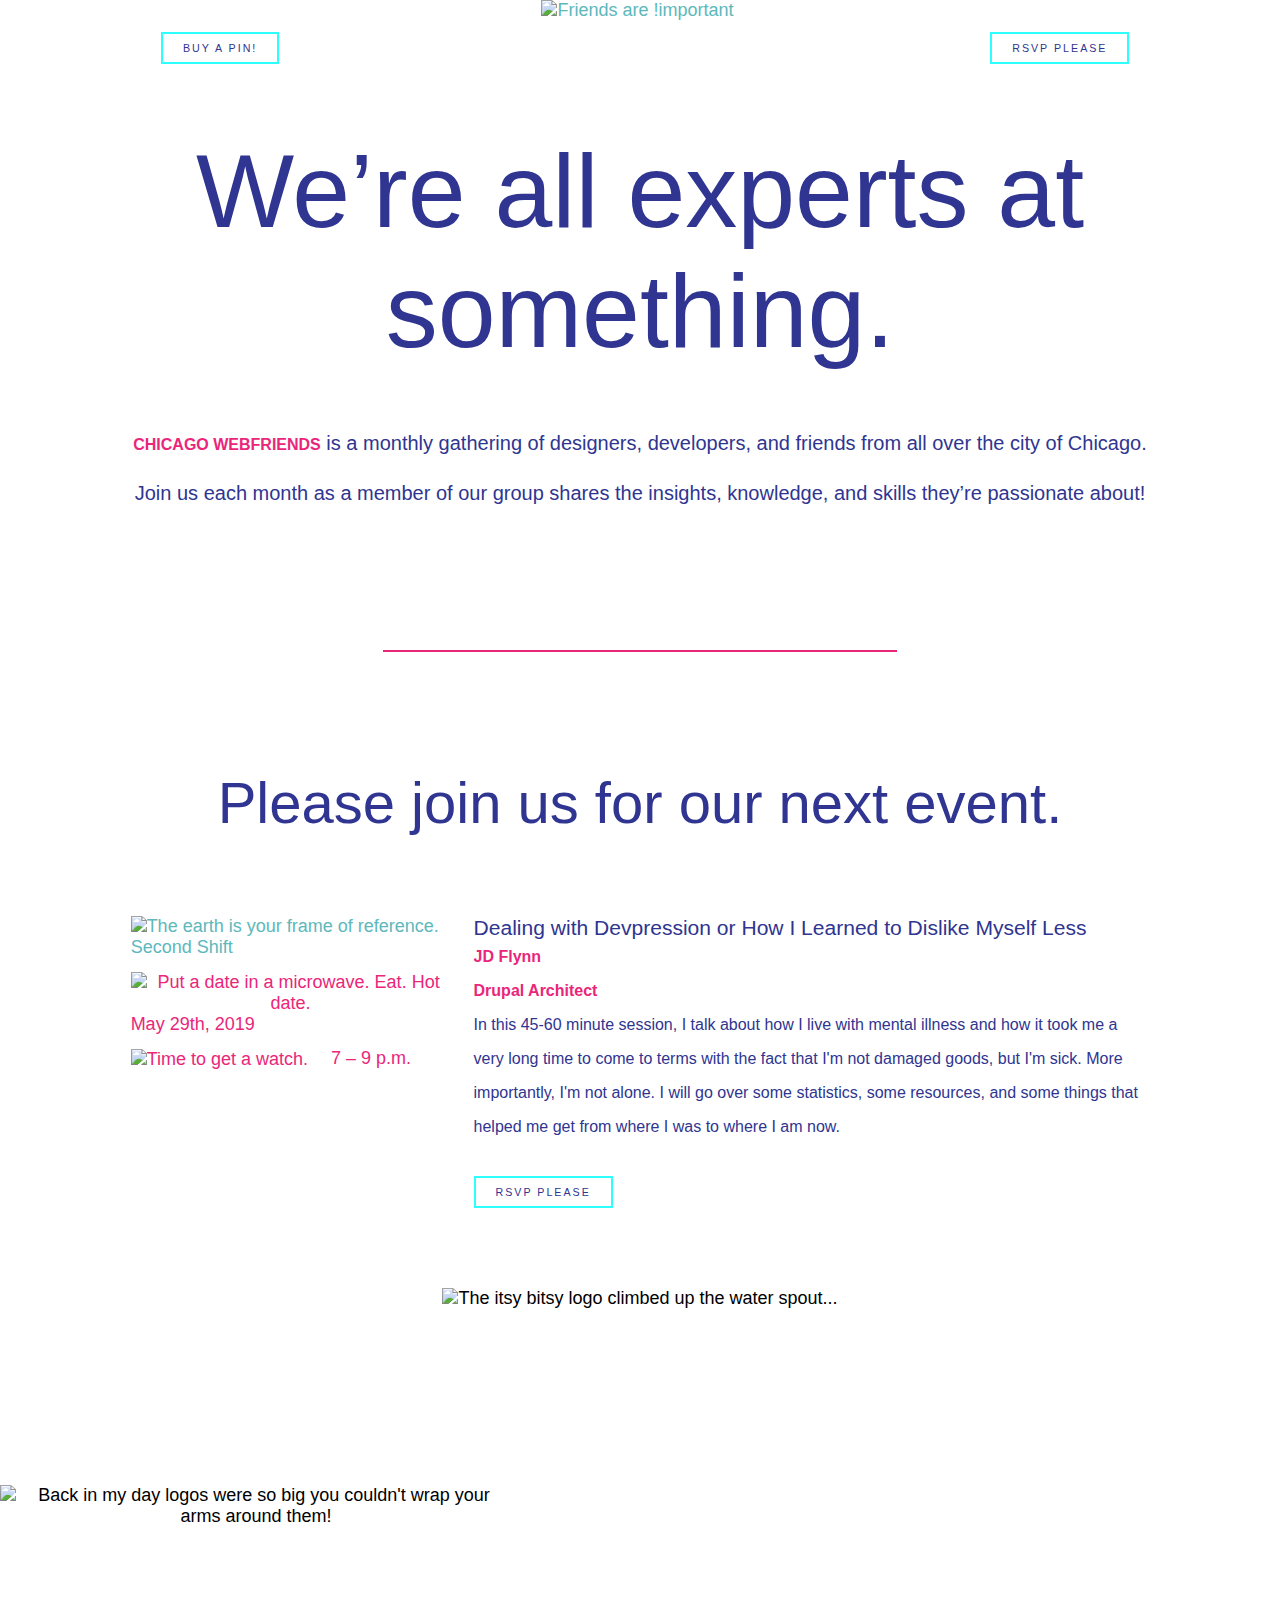
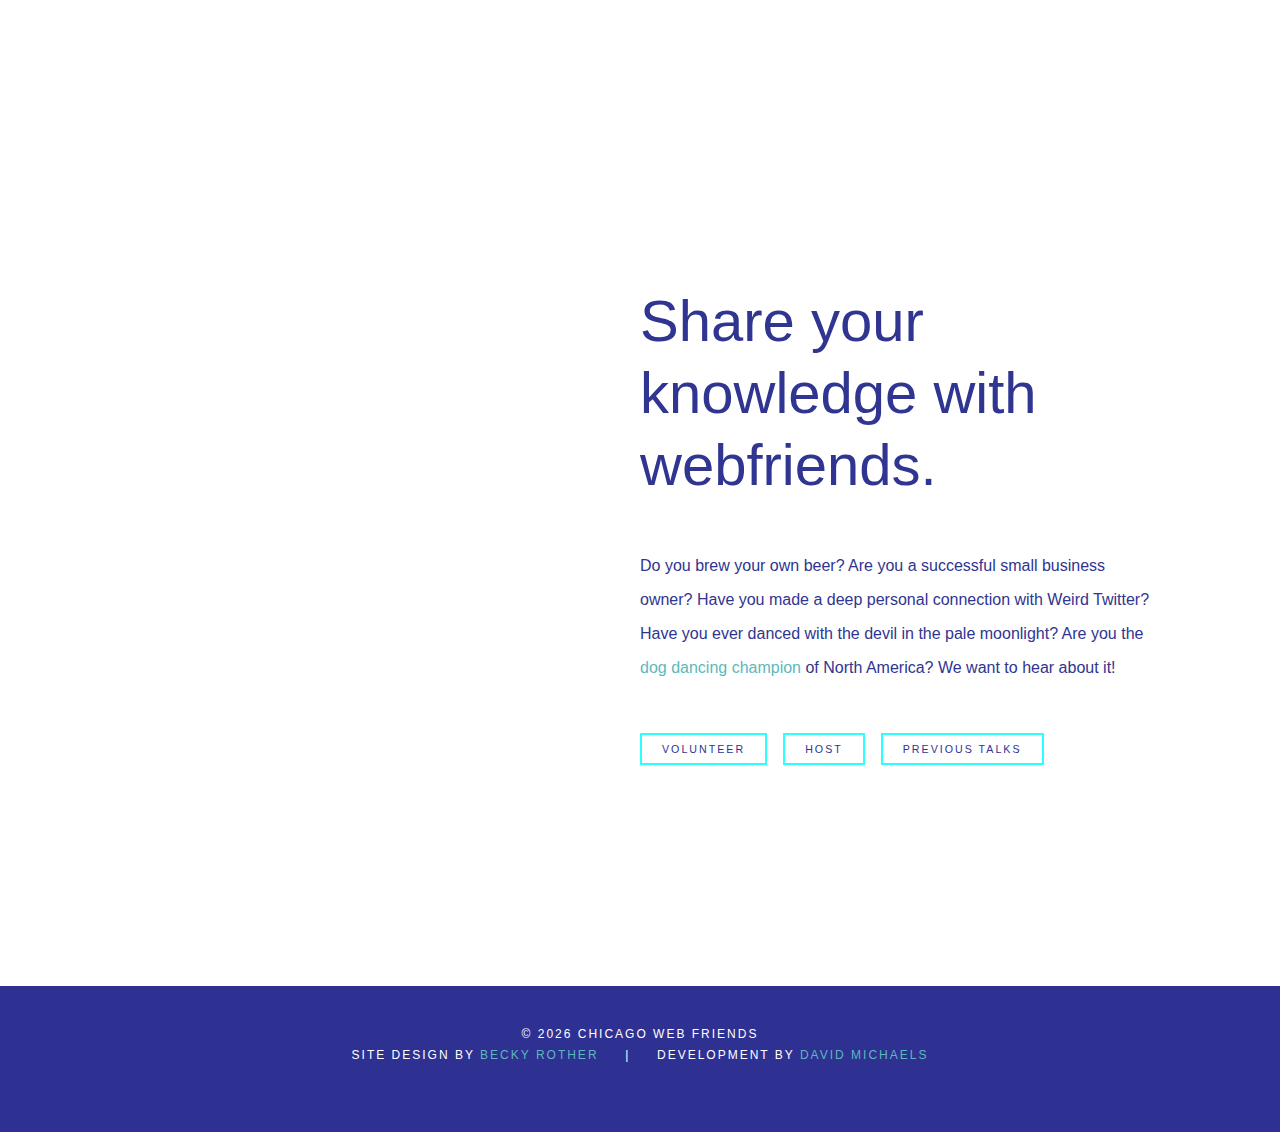
==== index.html @ c0a8abca "Add event location and event rsvp links" ====
<!DOCTYPE html>
<html lang="en">

<head>
	<!-- HTML Meta Tags -->
	<title>Friends IRL</title>
	<meta charset="utf-8">
	<meta name="viewport" content="width=device-width, initial-scale=1">
	<meta name="description" content="CHICAGO WEBFRIENDS is a monthly gathering of designers, developers, and friends from all over the city of Chicago. Join us each month as a member of our group shares the insights, knowledge, and skills they’re passionate about!">
	<!-- Google / Search Engine Tags -->
	<meta itemprop="name" content="Friends IRL">
	<meta itemprop="description" content="CHICAGO WEBFRIENDS is a monthly gathering of designers, developers, and friends from all over the city of Chicago. Join us each month as a member of our group shares the insights, knowledge, and skills they’re passionate about!">
	<meta itemprop="image" content="http://irl.chicagofriends.website/images/img-logo_xl.png">
	<!-- Facebook Meta Tags -->
	<meta property="og:url" content="http://irl.chicagofriends.website">
	<meta property="og:type" content="website">
	<meta property="og:title" content="Friends IRL">
	<meta property="og:description" content="CHICAGO WEBFRIENDS is a monthly gathering of designers, developers, and friends from all over the city of Chicago. Join us each month as a member of our group shares the insights, knowledge, and skills they’re passionate about!">
	<meta property="og:image" content="http://irl.chicagofriends.website/images/img-logo_xl.png">
	<!-- Twitter Meta Tags -->
	<meta name="twitter:card" content="summary_large_image">
	<meta name="twitter:title" content="Friends IRL">
	<meta name="twitter:description" content="CHICAGO WEBFRIENDS is a monthly gathering of designers, developers, and friends from all over the city of Chicago. Join us each month as a member of our group shares the insights, knowledge, and skills they’re passionate about!">
	<meta name="twitter:image" content="http://irl.chicagofriends.website/images/img-logo_xl.png">
	<link rel="stylesheet" type="text/css" href="./css/style.css">
	<script>
		(function(i,s,o,g,r,a,m){i['GoogleAnalyticsObject']=r;i[r]=i[r]||function(){
			(i[r].q=i[r].q||[]).push(arguments)},i[r].l=1*new Date();a=s.createElement(o),
			m=s.getElementsByTagName(o)[0];a.async=1;a.src=g;m.parentNode.insertBefore(a,m)
		})(window,document,'script','https://www.google-analytics.com/analytics.js','ga');
		ga('create', 'UA-66327403-2', 'auto');
		ga('send', 'pageview');
	</script>
</head>

<body>
	<section class="row cf">
		<div class="right">
			<a class="btn btn-1 btn-1a button_box btn-hero" href="https://bit.ly/IRL5292019" target="_blank" rel="noopener noreferrer">RSVP Please</a>
		</div>
		<div class="middle">
			<a href="index.html">
				<img src="images/img-logo_top.png" alt="Friends are !important">
			</a>
			<p></p>
		</div>
		<div class="left">
			<a class="btn btn-1 btn-1a button_box btn-hero" href="http://friendsirl.bigcartel.com/" target="_blank" rel="noopener noreferrer">Buy a Pin!</a>
		</div>
	</section>

	<section class="row -hero-content">
		<div class="headline">
			<h1 id="big_headline">We’re all experts at something.</h1>
		</div>
	</section>
	<section class="row">
		<div class="body_text">
			<p><strong>CHICAGO WEBFRIENDS</strong> is a monthly gathering of designers, developers, and friends from all over the city of Chicago. Join us each month as a member of our group shares the insights, knowledge, and skills they’re passionate about!
			</p>
		</div>
	</section>
	<section class="row">
		<div class="image_bar">
		</div>
	</section>
	<section class="row">
		<div class="red_bar">
		</div>
	</section>
	<section class="row">
		<div class="headline">
			<h2 id="invitation">Please join us for our next event.</h2>
		</div>
	</section>
	<section class="row">
		<div class="left_third">
			<div class="mini_row">
				<p>
					<span class="icon">
						<a href="https://goo.gl/maps/nj18ywyALj9UC8MX8" target="_blank" rel="noopener noreferrer"><img src="images/ic-place.png" alt="The earth is your frame of reference."></a>
					</span>
					<span class="text">
						<a href="https://goo.gl/maps/nj18ywyALj9UC8MX8" target="_blank" rel="noopener noreferrer">Second Shift</a>
					</span>
				</p>
			</div>
			<div class="mini_row">
				<p>
					<span class="icon">
						<img src="images/ic-date.png" alt="Put a date in a microwave. Eat. Hot date.">
					</span>
					<span class="text">
						May 29th, 2019
					</span>
				</p>
			</div>
			<div class="mini_row">
				<p>
					<span class="icon">
						<img src="images/ic-time.png" alt="Time to get a watch.">
					</span>
					<span class="text">
						7 &ndash; 9 p.m.
					</span>
				</p>
			</div>
		</div>
		<div class="right_two_thirds">
			<div class="talk_title">
				<h3>Dealing with Devpression or How I Learned to Dislike Myself Less</h3>
			</div>
			<div class="talk_description">
				<p class="description"><strong>JD Flynn<br>
					Drupal Architect</strong><br>
					In this 45-60 minute session, I talk about how I live with mental illness and how it took me a very long time to come to terms with the fact that I'm not damaged goods, but I'm sick.  More importantly, I'm not alone.  I will go over some statistics, some resources, and some things that helped me get from where I was to where I am now.
				</p>
				<div class="button-paragraph">
					<a href="https://bit.ly/IRL5292019" class="button_box btn btn-1 btn-1a" target="_blank" rel="noopener noreferrer">
						RSVP Please
					</a>
				</div>
			</div>
		</div>
	</section>

	<section class="row">
		<div class="middle" id="small_logo">
			<img src="images/img-logo_sm.png" alt="The itsy bitsy logo climbed up the water spout...">
		</div>
	</section>
	<section class="padding"></section>
	<section class="row">
		<div class="left_half">
			<img id="big_logo" src="images/img-logo_xl.png" alt="Back in my day logos were so big you couldn't wrap your arms around them!">
		</div>
		<div class="right_half">

			<div class="talk_title">
				<h2>Share your knowledge with webfriends.</h2>
			</div>
			<p class="description">Do you brew your own beer? Are you a successful small business owner? Have you made a deep personal connection with Weird Twitter? Have you ever danced with the devil in the pale moonlight? Are you the <a href="https://www.youtube.com/watch?v=n936e073z58" target="_blank">dog dancing champion</a> of North America? We want to hear about it!</p>
			<div class="flex-button-group">
				<a href="https://goo.gl/forms/khjhtcWuW3Qqo5Gr1" id="volunteer" class="button_box btn btn-1 btn-1a btn--space-right">
					<p>volunteer</p>
				</a>
				<a href="https://goo.gl/forms/HQMKpgB4wK4ISw4v2" id="host" class="button_box btn btn-1 btn-1a btn--space-right">
					<p>host</p>
				</a>
				<a href="archive.html" id="archive" class="button_box btn btn-1 btn-1a">
					<p>Previous Talks</p>
				</a>
			</div>
		</div>
	</section>
	<section class="row">
		<div class="footer">
		</div>
	</section>
	<footer>
		<p>© <span class="year">2017</span> CHICAGO WEB FRIENDS</p><br>
		<p>Site design by <a href="http://beckyrother.com" target="_blank">Becky Rother</a> &nbsp; &nbsp; &#124; &nbsp; &nbsp; Development
			by <a href="http://vwampage.com/" target="_blank" rel="noopener noreferrer">David Michaels</a></p>
	</footer>
	<script>
			(function() {
				const yearEl = document.querySelector('.year');
				yearEl.innerHTML =  (new Date()).getFullYear();
			})()
		</script>
</body>

</html>
---- css/style.css ----
/* type */

@font-face {
	font-family: 'moristonpersonal';
	src: url('../fonts/moristonpersonal-light-webfont.eot');
	src: url('../fonts/moristonpersonal-light-webfont.eot?#iefix') format('embedded-opentype'),
	url('../fonts/moristonpersonal-light-webfont.woff2') format('woff2'),
	url('../fonts/moristonpersonal-light-webfont.woff') format('woff'),
	url('../fonts/moristonpersonal-light-webfont.ttf') format('truetype'),
	url('../fonts/moristonpersonal-light-webfont.svg#moriston_personallight') format('svg');
	font-weight: 300;
	font-style: normal;
}

@font-face {
	font-family: 'moristonpersonal';
	src: url('../fonts/moristonpersonal-regular-webfont.eot');
	src: url('../fonts/moristonpersonal-regular-webfont.eot?#iefix') format('embedded-opentype'),
	url('../fonts/moristonpersonal-regular-webfont.woff2') format('woff2'),
	url('../fonts/moristonpersonal-regular-webfont.woff') format('woff'),
	url('../fonts/moristonpersonal-regular-webfont.ttf') format('truetype'),
	url('../fonts/moristonpersonal-regular-webfont.svg#moriston_personal_regularRg') format('svg');
	font-weight: 400;
	font-style: normal;
}

@font-face {
	font-family: 'moristonpersonal';
	src: url('../fonts/moristonpersonal-semibold-webfont.eot');
	src: url('../fonts/moristonpersonal-semibold-webfont.eot?#iefix') format('embedded-opentype'),
	url('../fonts/moristonpersonal-semibold-webfont.woff2') format('woff2'),
	url('../fonts/moristonpersonal-semibold-webfont.woff') format('woff'),
	url('../fonts/moristonpersonal-semibold-webfont.ttf') format('truetype'),
	url('../fonts/moristonpersonal-semibold-webfont.svg#moriston_personalsemibold') format('svg');
	font-weight: 600;
	font-style: normal;
}

@font-face {
	font-family: 'moristonpersonal';
	src: url('../fonts/moristonpersonal-medium-webfont.eot');
	src: url('../fonts/moristonpersonal-medium-webfont.eot?#iefix') format('embedded-opentype'),
	url('../fonts/moristonpersonal-medium-webfont.woff2') format('woff2'),
	url('../fonts/moristonpersonal-medium-webfont.woff') format('woff'),
	url('../fonts/moristonpersonal-medium-webfont.ttf') format('truetype'),
	url('../fonts/moristonpersonal-medium-webfont.svg#moriston_personalmedium') format('svg');
	font-weight: 500;
	font-style: normal;
}

@font-face {
	font-family: 'moristonpersonal';
	src: url('../fonts/moristonpersonal-bold-webfont.eot');
	src: url('../fonts/moristonpersonal-bold-webfont.eot?#iefix') format('embedded-opentype'),
	url('../fonts/moristonpersonal-bold-webfont.woff2') format('woff2'),
	url('../fonts/moristonpersonal-bold-webfont.woff') format('woff'),
	url('../fonts/moristonpersonal-bold-webfont.ttf') format('truetype'),
	url('../fonts/moristonpersonal-bold-webfont.svg#moriston_personalbold') format('svg');
	font-weight: 700;
	font-style: normal;
}

@font-face {
	font-family: 'moristonpersonal';
	src: url('../fonts/moristonpersonal-black-webfont.eot');
	src: url('../fonts/moristonpersonal-black-webfont.eot?#iefix') format('embedded-opentype'),
	url('../fonts/moristonpersonal-black-webfont.woff2') format('woff2'),
	url('../fonts/moristonpersonal-black-webfont.woff') format('woff'),
	url('../fonts/moristonpersonal-black-webfont.ttf') format('truetype'),
	url('../fonts/moristonpersonal-black-webfont.svg#moriston_personalblack') format('svg');
	font-weight: 900;
	font-style: normal;
}

.cf:before,
.cf:after {
	content: " ";
	display: table;
}

.cf:after {
	clear: both;
}

/* buttons tho */

.btn {
	border: none;
	color: inherit;
	background: none;
	cursor: pointer;
	display: inline-block;
	font-weight: 500;
	position: relative;
	-webkit-transition: all 0.3s;
	-moz-transition: all 0.3s;
	transition: all 0.3s;
}

/* Button 1 */
.btn-1 {
	text-decoration: none;
	color: #2f3590;
}

/* Button 1a */
.btn-1a:hover,
.btn-1a:active {
	color: #2f3590;
	background: #2dffff;
	text-decoration: none;
}

.btn--space-right {
	margin-right: 1rem;
}

.btn-hero {
	display: inline-block;
	margin-top: 2rem;
}

.left .btn-hero {
	visibility: visible;
}

.button-paragraph {
	display: block;
	text-align: left;
	margin-top: 2rem;
}

body {
	font-size: 18px;
	font-family: 'moristonpersonal', Helvetica, sans-serif;
	font-weight: 300;
	margin: 0 auto;
}

h1, h2, h3, h4, h5, p {
	color: #2f3590;
	max-width: 50rem;
}

.button_box {
	text-decoration: none;
	padding-left: 1.25rem;
	padding-right: 1.25rem;
	padding-top: 0.5rem;
	padding-bottom: 0.5rem;
	border: 2px solid #2dffff;
	font-weight: 400;
	font-size: 8pt;
	letter-spacing: 2px;
	text-transform: uppercase;
}

.row .right_button {
	margin-top: 3rem;
}

.flex-button-group {
	display: flex;
	justify-content: flex-start;
	align-items: center;
	margin-top: 3rem;
	margin-bottom: 12.5rem;
}

#invitation {
	font-size: 58px;
}

div {
	display: inline-block;
}

a {
	text-decoration: none;
	color: #5DB8BC;
}

a:hover {
	color: #C51663;
	text-decoration: underline;
}

img, p, h1, h2, h3, h4, h5 {
	text-align: center;
	display: inline-block;
	max-width: 100%;
	padding: 0;
	margin: 0;
}

section {
	width: 100%;
	text-align: center;
}

.left, .middle, .right {
	width: 18%;
}

.left {
	float: left;
}

.middle {
	width: 64%;
	max-width: 64%;
	float: right;
	margin: auto;
}

.right {
	float: right;
}

.row.-hero-content {
	padding-top: 1em;
	font-size: 50pt;
	font-weight: 300;
	margin-bottom: 3rem;
}

.headline {
	width: 100%;
	max-width: 100%;
}

.headline h2 {
	margin-top: 2rem;
	margin-bottom: 5rem;
	font-weight: 300;
	font-size: 58px;
}

#small_logo {
	width: 100%;
	max-width: 100%;
	margin-top: 5rem;
	margin-bottom: 5rem;
}

.red_bar {
	display: inline-block;
	border: 1px solid #ea267a;
	width: 50%;
	margin-top: 7rem;
	margin-bottom: 5rem;
}

.body_text {
	width: 100%;
	max-width: 100%;
	font-size: 20px;
	line-height: 48px;
}

.mini_row {
	width: 100%;
	text-align: left;
}

.mini_row .text,
.mini_row .icon {
	display: inline-block;
}

.mini_row .text {
	vertical-align: top;
	text-align: left;
}

.mini_row .icon img {
	vertical-align: middle;
	margin-right: 1em;
}

.mini_row p {
	text-align: left;
	color: #ea267a;
	margin-bottom: .75em;
}

.left_third {
	width: 33%;
	max-width: 33%;
	margin: auto;
	margin-bottom: 2rem;
	height: inherit;
	vertical-align: top !important;
}

.right_two_thirds {
	width: 66%;
	max-width: 66%;
	margin: auto;
	text-align: left;
}

.talk_title h3 {
	text-align: left;
	font-family: 'moristonpersonal', Helvetica, sans-serif;
	font-weight: 500;
}

.right_two_thirds p {
	text-align: left;
}

.talk_title h2 {
	margin-bottom: 1rem;
	font-size: 27px;
	font-weight: 300;
	margin-top: 6rem;
	line-height: 72px;
}

.left_half {
	width: 50%;
	max-width: 50%;
	float: left;
	margin-top: 6rem;
}

.right_button {
	width: 66%;
	float: right;
}

.left_third #pin_photo {
	margin-top: -1.5em;
}

#pin_photo img {
	max-width: 310px;
}

.blackbox-widget {
	padding-top: 3rem;
}

#big_logo {
	margin-left: -50%;
}

.right_half {
	width: 50%;
	max-width: 50%;
	margin-top: 25rem;
}

.right_half h2 {
	margin-bottom: 3rem;
	text-align: left;
	font-size: 58px;
	line-height: 72px;
}

.right_half p {
	text-align: left;
}

.row {
	margin: 0 auto;
	width: 95%;
	max-width: 1024px;
}

#big_headline {
	font-weight: 300;
	font-size: 104px;
	line-height: 120px;
}

strong {
	font-size: 16px;
	font-weight: 700;
	color: #ea267a;
}

.description {
	font-size: 16px;
	line-height: 34px;
}

.smol {
	font-size: 14px;
	line-height: 30px;
}

footer {
	width: 100%;
	text-align: center;
	background-color: #2E3192;
	height: 110px;
	padding-top: 2em;
	padding-bottom: 0;
}

footer p {
	color: #fff;
	font-size: 9pt;
	letter-spacing: 2px;
	text-transform: uppercase;
}

/* Utility classes */
.mt1 {
	margin-top: 1rem;
}

.mb3 {
	margin-bottom: 3rem;
}

.my5 {
	margin-top: 5rem;
	margin-bottom: 5rem;
}

@media only screen and (min-width: 750px) and (max-width: 900px) {
	.flex-button-group {
		display: flex;
		flex-direction: column;
		justify-content: flex-start;
		align-items: flex-start;
		margin-top: 3rem;
		margin-bottom: 12.5rem;
	}

	.flex-button-group .button_box {
		margin-bottom: 1rem;
	}
}

@media only screen and (max-width: 750px) {

	body {
		font-size: 18pt;
	}

	div {
		width: 100%;
		margin: 0;
	}

	.right_two_thirds,
	.left_third,
	.right_half,
	.left_half,
	.left, .right, .middle {
		display: block;
		width: 100%;
		max-width: 100%;
	}

	.right_half {
		margin-top: 1em;
	}

	.button_box {
		margin-top: 2rem;
	}

	#big_headline {
		font-size: 3rem;
		margin-top: 2rem;
	}

}
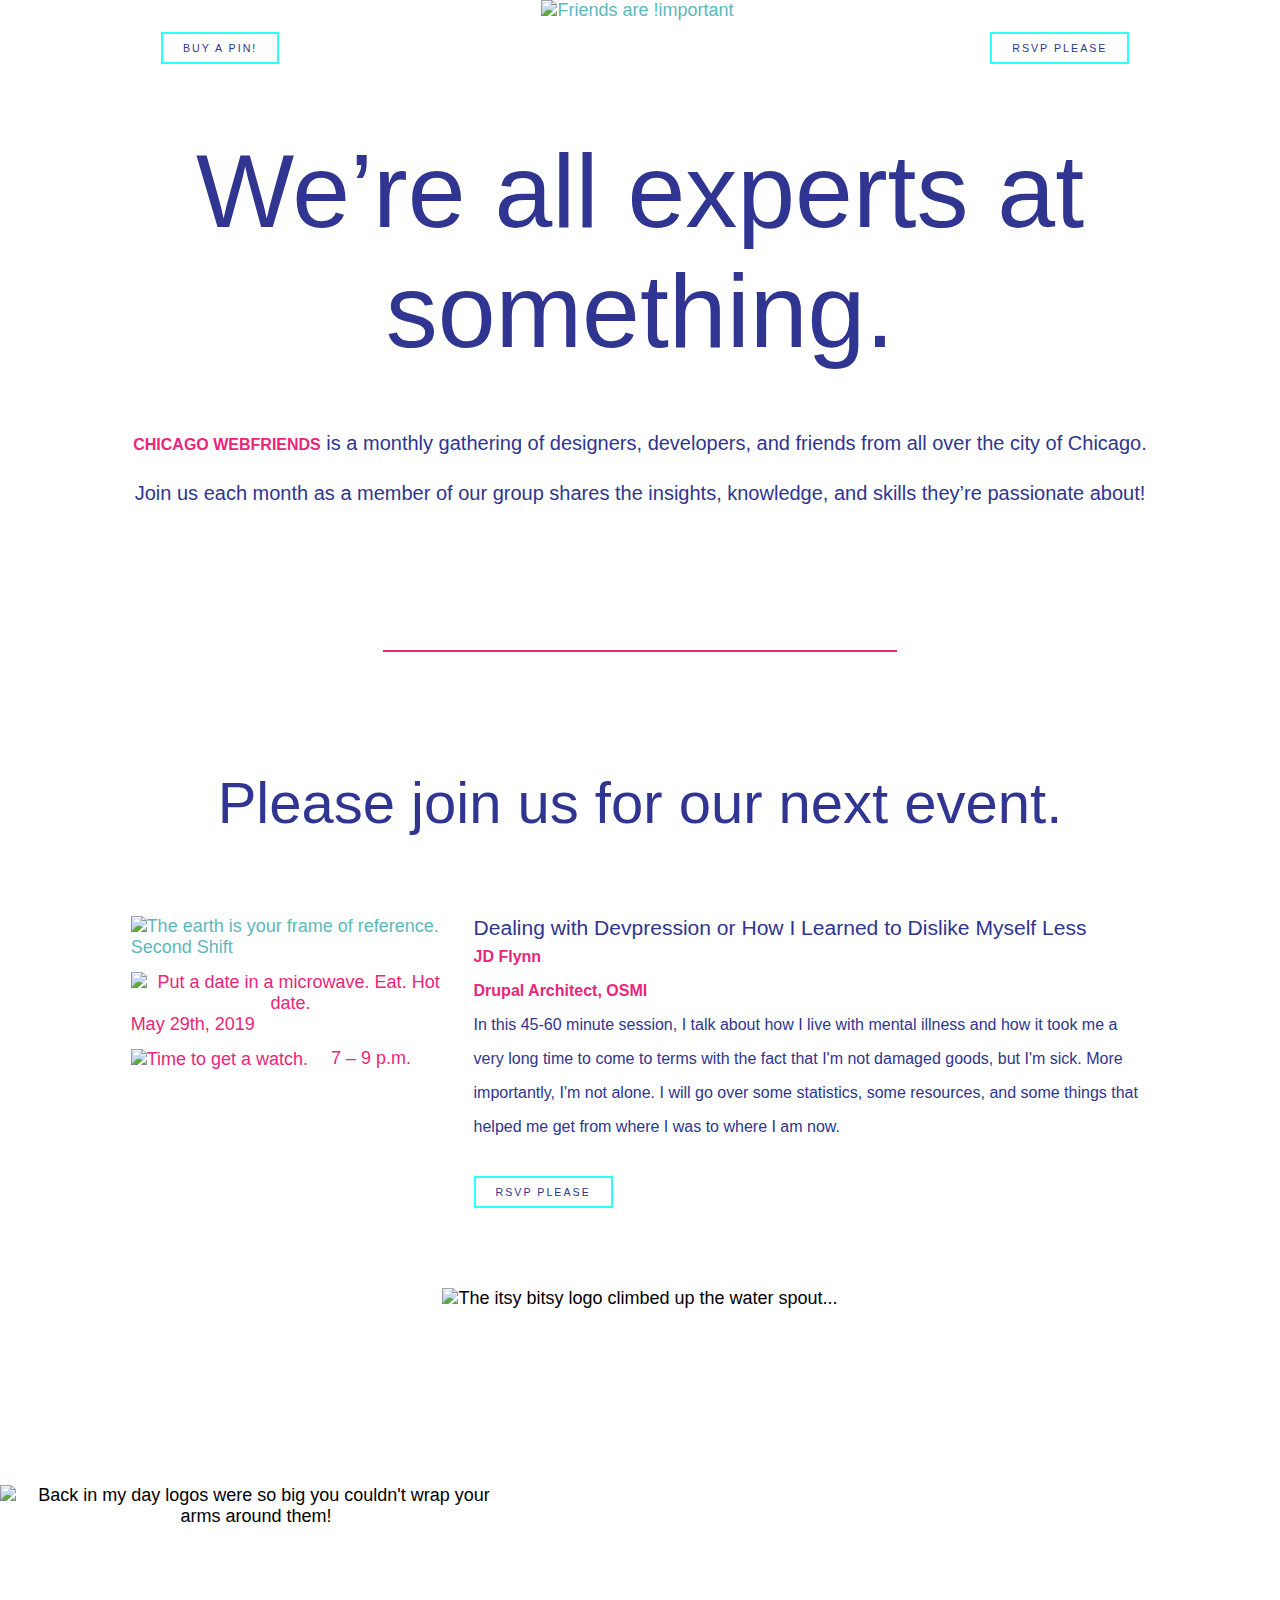
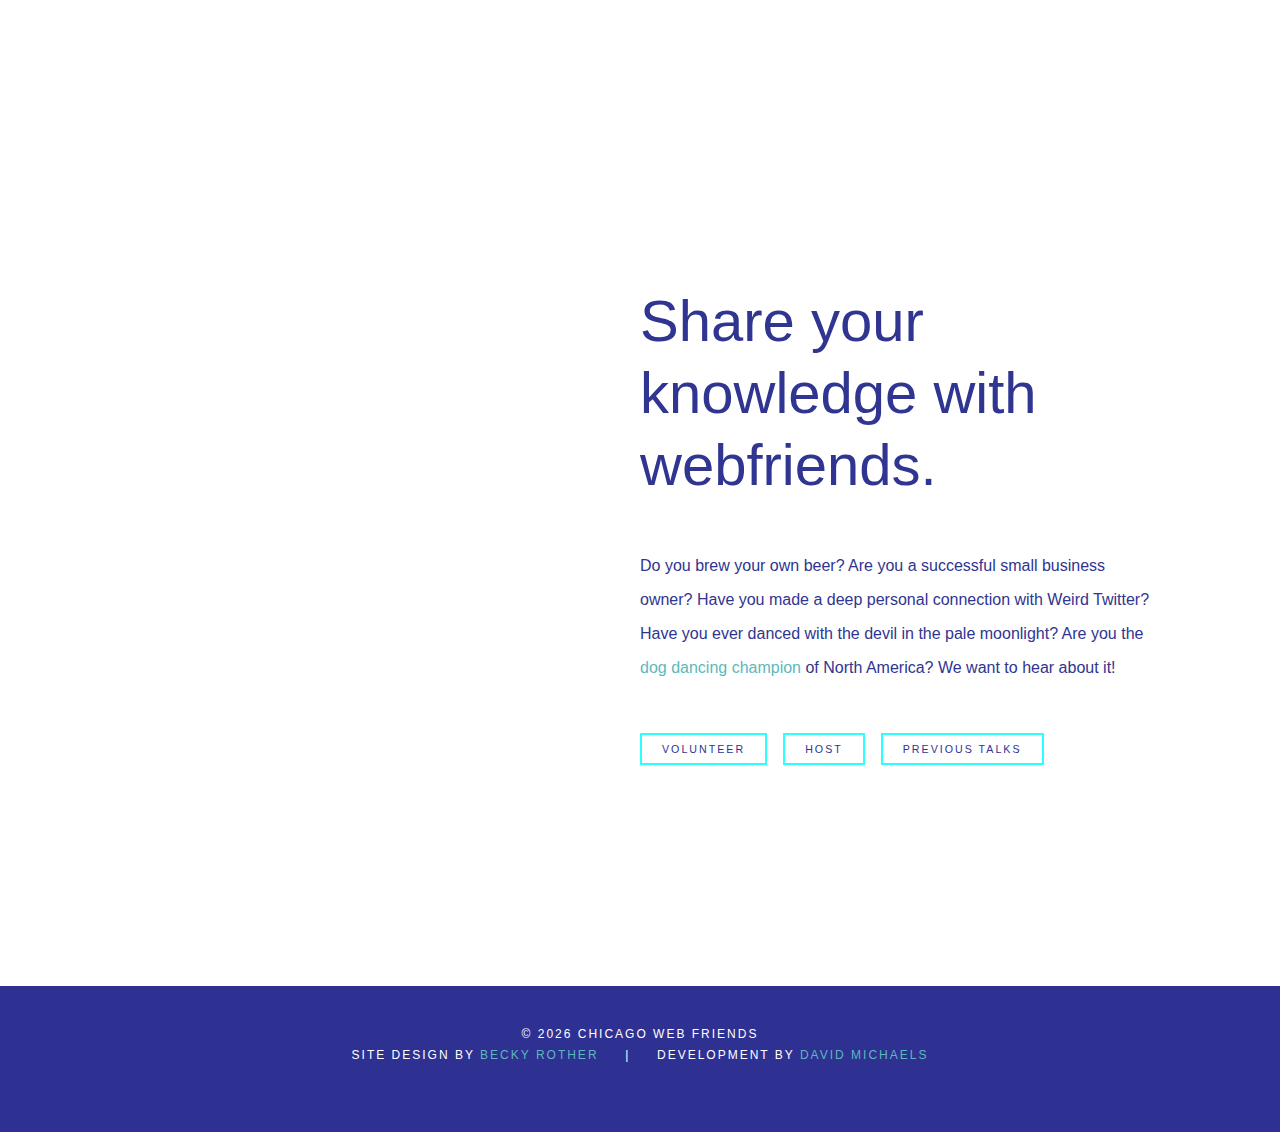
==== commit db1c4755: "adding a place of work" ====
--- a/index.html
+++ b/index.html
@@ -112,7 +112,7 @@
 			</div>
 			<div class="talk_description">
 				<p class="description"><strong>JD Flynn<br>
-					Drupal Architect</strong><br>
+					Drupal Architect, OSMI</strong><br>
 					In this 45-60 minute session, I talk about how I live with mental illness and how it took me a very long time to come to terms with the fact that I'm not damaged goods, but I'm sick.  More importantly, I'm not alone.  I will go over some statistics, some resources, and some things that helped me get from where I was to where I am now.
 				</p>
 				<div class="button-paragraph">
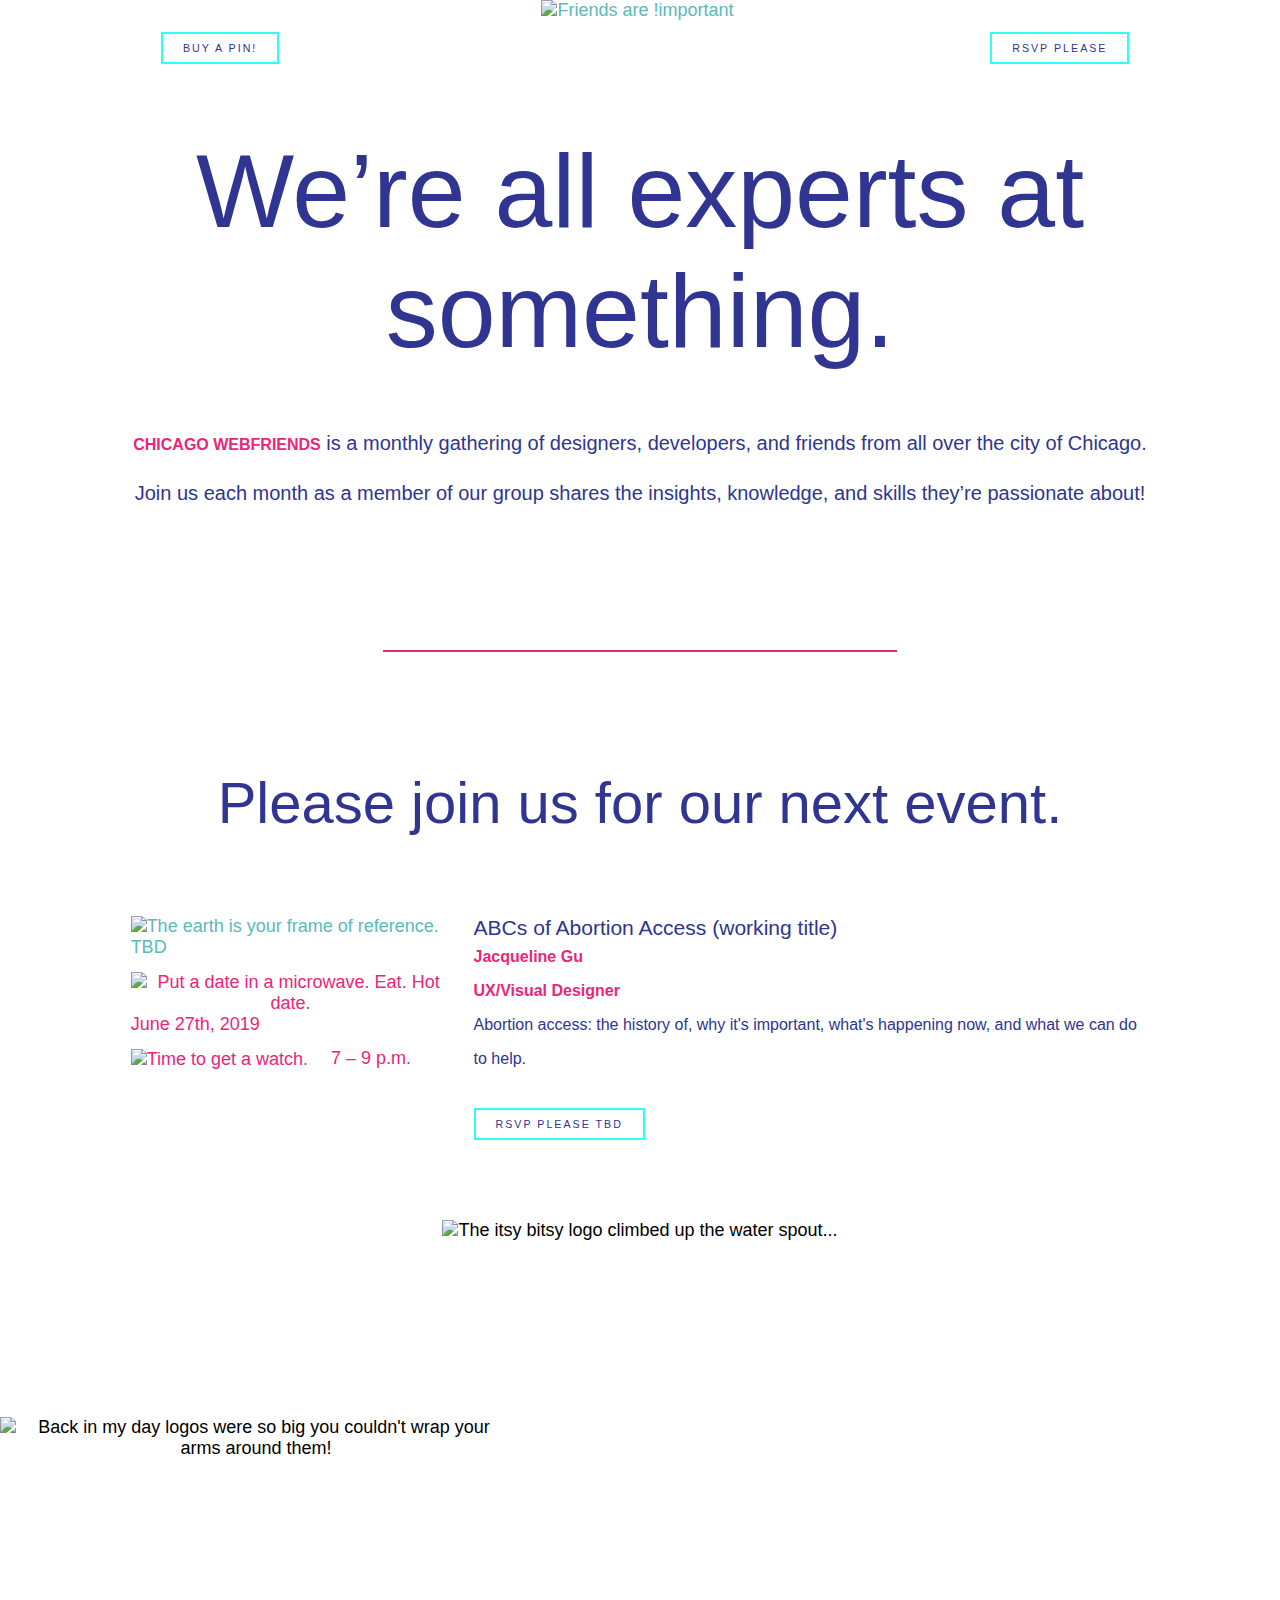
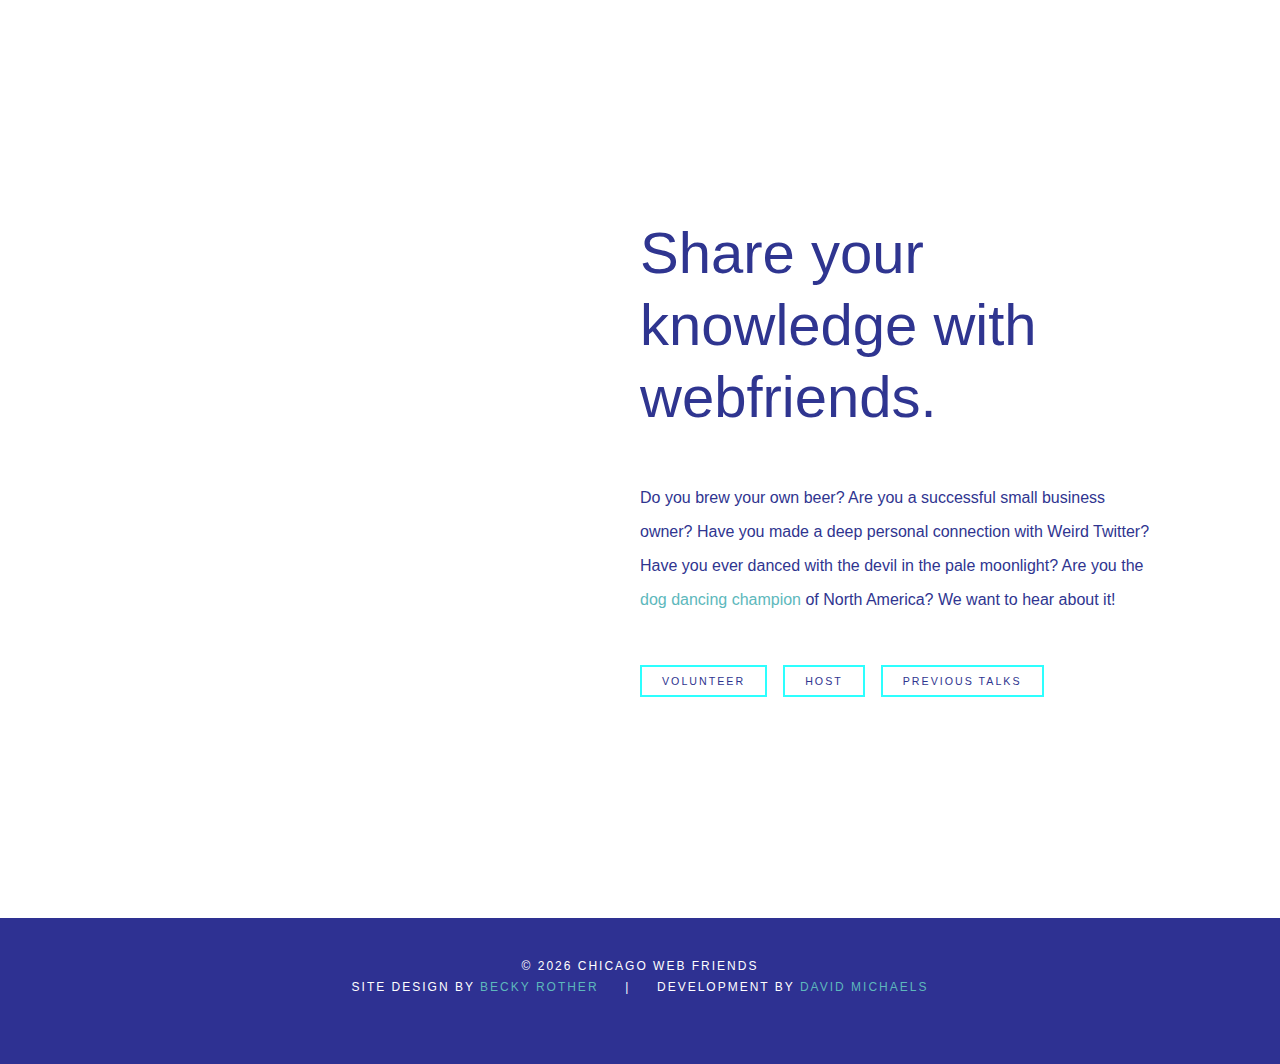
==== commit 50f252be: "WIP add details for June that we know so far" ====
--- a/index.html
+++ b/index.html
@@ -78,10 +78,10 @@
 			<div class="mini_row">
 				<p>
 					<span class="icon">
-						<a href="https://goo.gl/maps/nj18ywyALj9UC8MX8" target="_blank" rel="noopener noreferrer"><img src="images/ic-place.png" alt="The earth is your frame of reference."></a>
+						<a target="_blank" rel="noopener noreferrer"><img src="images/ic-place.png" alt="The earth is your frame of reference."></a>
 					</span>
 					<span class="text">
-						<a href="https://goo.gl/maps/nj18ywyALj9UC8MX8" target="_blank" rel="noopener noreferrer">Second Shift</a>
+						<a target="_blank" rel="noopener noreferrer">TBD</a>
 					</span>
 				</p>
 			</div>
@@ -91,7 +91,7 @@
 						<img src="images/ic-date.png" alt="Put a date in a microwave. Eat. Hot date.">
 					</span>
 					<span class="text">
-						May 29th, 2019
+						June 27th, 2019
 					</span>
 				</p>
 			</div>
@@ -108,16 +108,20 @@
 		</div>
 		<div class="right_two_thirds">
 			<div class="talk_title">
-				<h3>Dealing with Devpression or How I Learned to Dislike Myself Less</h3>
+				<h3>ABCs of Abortion Access (working title)</h3>
 			</div>
 			<div class="talk_description">
-				<p class="description"><strong>JD Flynn<br>
-					Drupal Architect, OSMI</strong><br>
-					In this 45-60 minute session, I talk about how I live with mental illness and how it took me a very long time to come to terms with the fact that I'm not damaged goods, but I'm sick.  More importantly, I'm not alone.  I will go over some statistics, some resources, and some things that helped me get from where I was to where I am now.
+				<p class="description">
+					<strong>
+						Jacqueline Gu<br>
+						UX/Visual Designer
+					</strong>
+					<br>
+					Abortion access: the history of, why it's important, what's happening now, and what we can do to help.
 				</p>
 				<div class="button-paragraph">
-					<a href="https://bit.ly/IRL5292019" class="button_box btn btn-1 btn-1a" target="_blank" rel="noopener noreferrer">
-						RSVP Please
+					<a class="button_box btn btn-1 btn-1a" target="_blank" rel="noopener noreferrer">
+						RSVP Please TBD
 					</a>
 				</div>
 			</div>
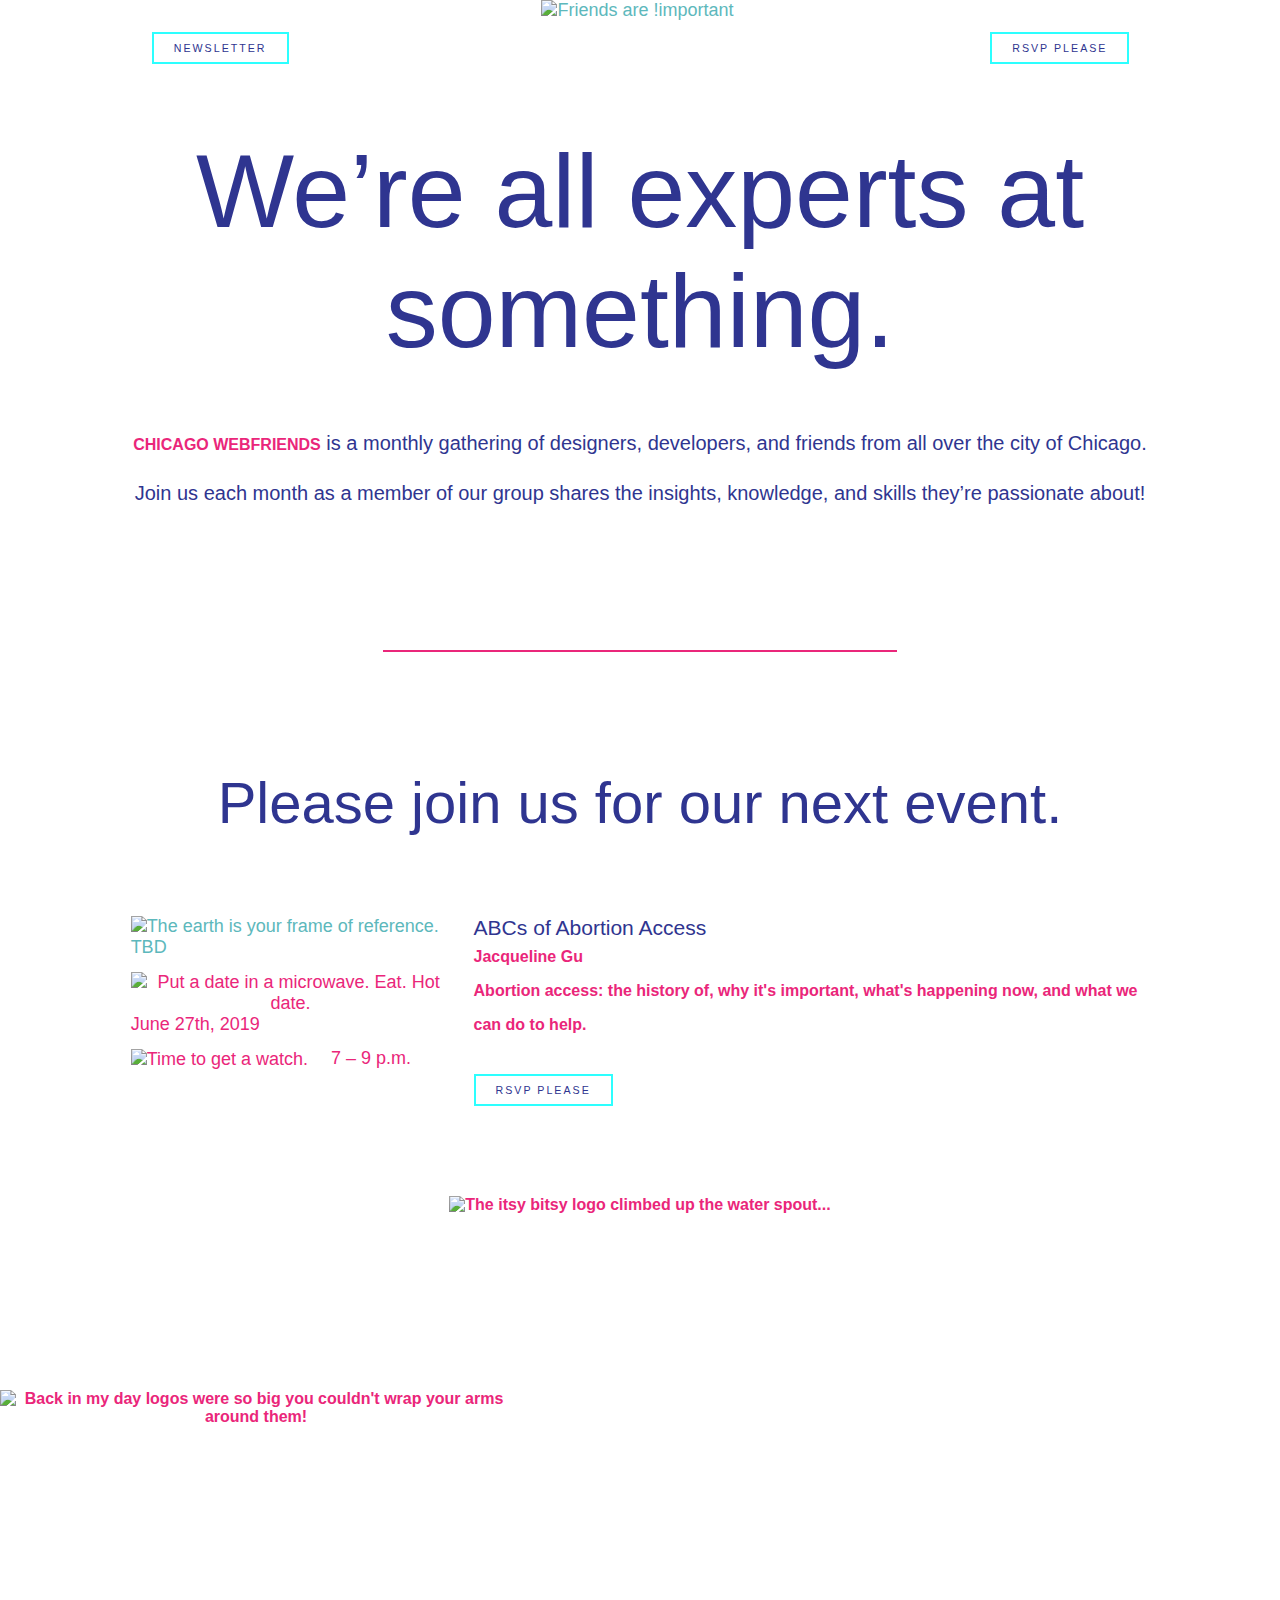
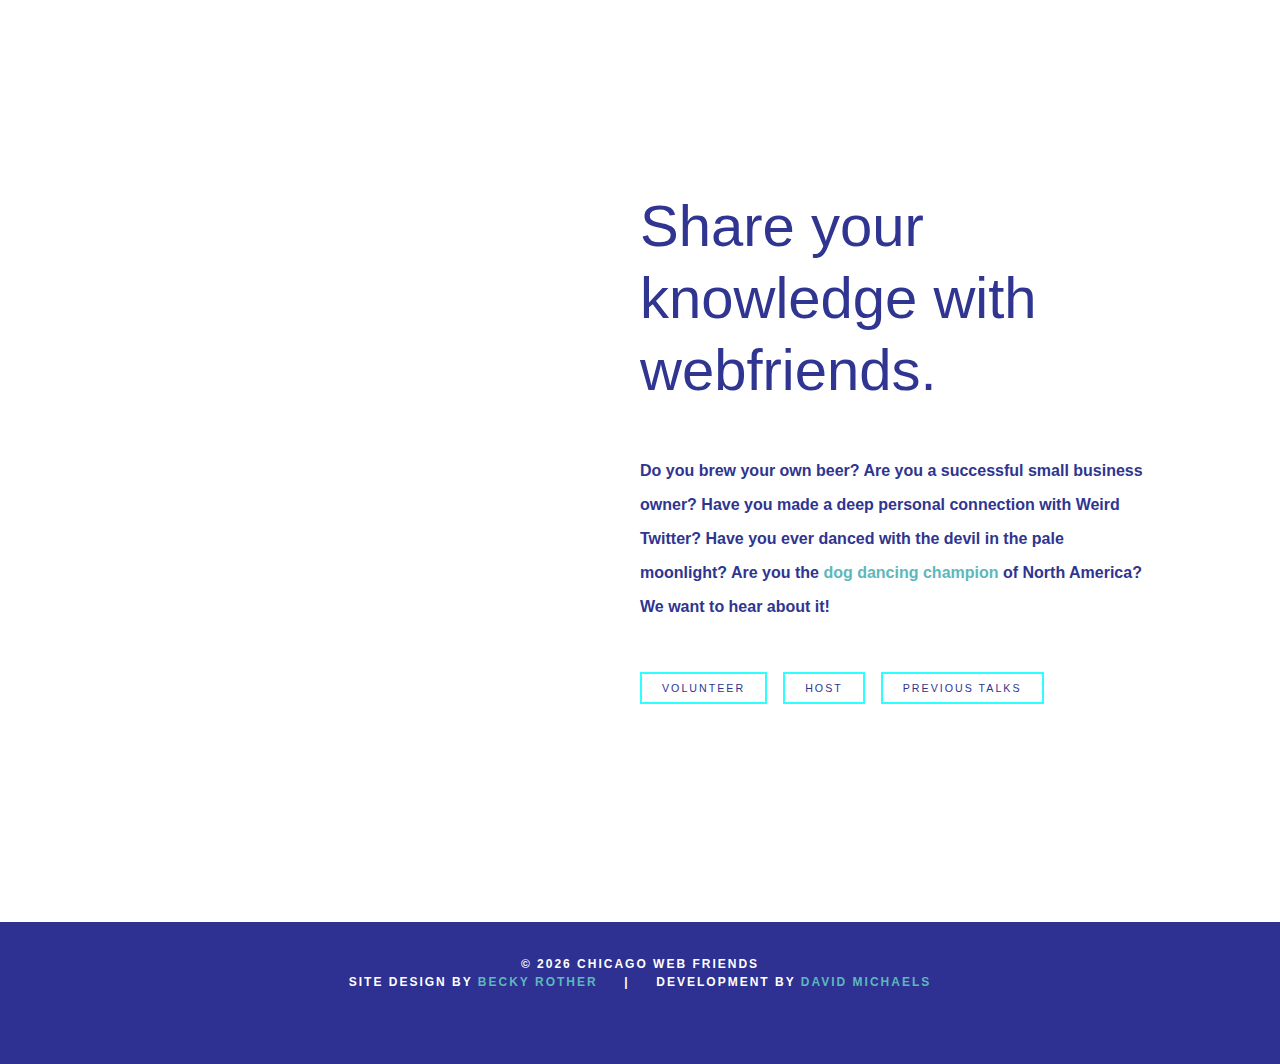
==== commit 2bbcc8d8: "June updates" ====
--- a/index.html
+++ b/index.html
@@ -36,7 +36,7 @@
 <body>
 	<section class="row cf">
 		<div class="right">
-			<a class="btn btn-1 btn-1a button_box btn-hero" href="https://bit.ly/IRL5292019" target="_blank" rel="noopener noreferrer">RSVP Please</a>
+			<a class="btn btn-1 btn-1a button_box btn-hero" href="http://bit.ly/IRL627" target="_blank" rel="noopener noreferrer">RSVP Please</a>
 		</div>
 		<div class="middle">
 			<a href="index.html">
@@ -45,7 +45,7 @@
 			<p></p>
 		</div>
 		<div class="left">
-			<a class="btn btn-1 btn-1a button_box btn-hero" href="http://friendsirl.bigcartel.com/" target="_blank" rel="noopener noreferrer">Buy a Pin!</a>
+			<a class="btn btn-1 btn-1a button_box btn-hero" href="https://tinyletter.com/friendsIRL" target="_blank" rel="noopener noreferrer">Newsletter</a>
 		</div>
 	</section>
 
@@ -78,10 +78,10 @@
 			<div class="mini_row">
 				<p>
 					<span class="icon">
-						<a target="_blank" rel="noopener noreferrer"><img src="images/ic-place.png" alt="The earth is your frame of reference."></a>
+						<a href="" target="_blank" rel="noopener noreferrer"><img src="images/ic-place.png" alt="The earth is your frame of reference."></a>
 					</span>
 					<span class="text">
-						<a target="_blank" rel="noopener noreferrer">TBD</a>
+						<a href="\" target="_blank" rel="noopener noreferrer">TBD</a>
 					</span>
 				</p>
 			</div>
@@ -108,20 +108,15 @@
 		</div>
 		<div class="right_two_thirds">
 			<div class="talk_title">
-				<h3>ABCs of Abortion Access (working title)</h3>
+				<h3>ABCs of Abortion Access</h3>
 			</div>
 			<div class="talk_description">
-				<p class="description">
-					<strong>
-						Jacqueline Gu<br>
-						UX/Visual Designer
-					</strong>
-					<br>
+				<p class="description"><strong>Jacqueline Gu<br>
 					Abortion access: the history of, why it's important, what's happening now, and what we can do to help.
 				</p>
 				<div class="button-paragraph">
-					<a class="button_box btn btn-1 btn-1a" target="_blank" rel="noopener noreferrer">
-						RSVP Please TBD
+					<a href="http://bit.ly/IRL627" class="button_box btn btn-1 btn-1a" target="_blank" rel="noopener noreferrer">
+						RSVP Please
 					</a>
 				</div>
 			</div>
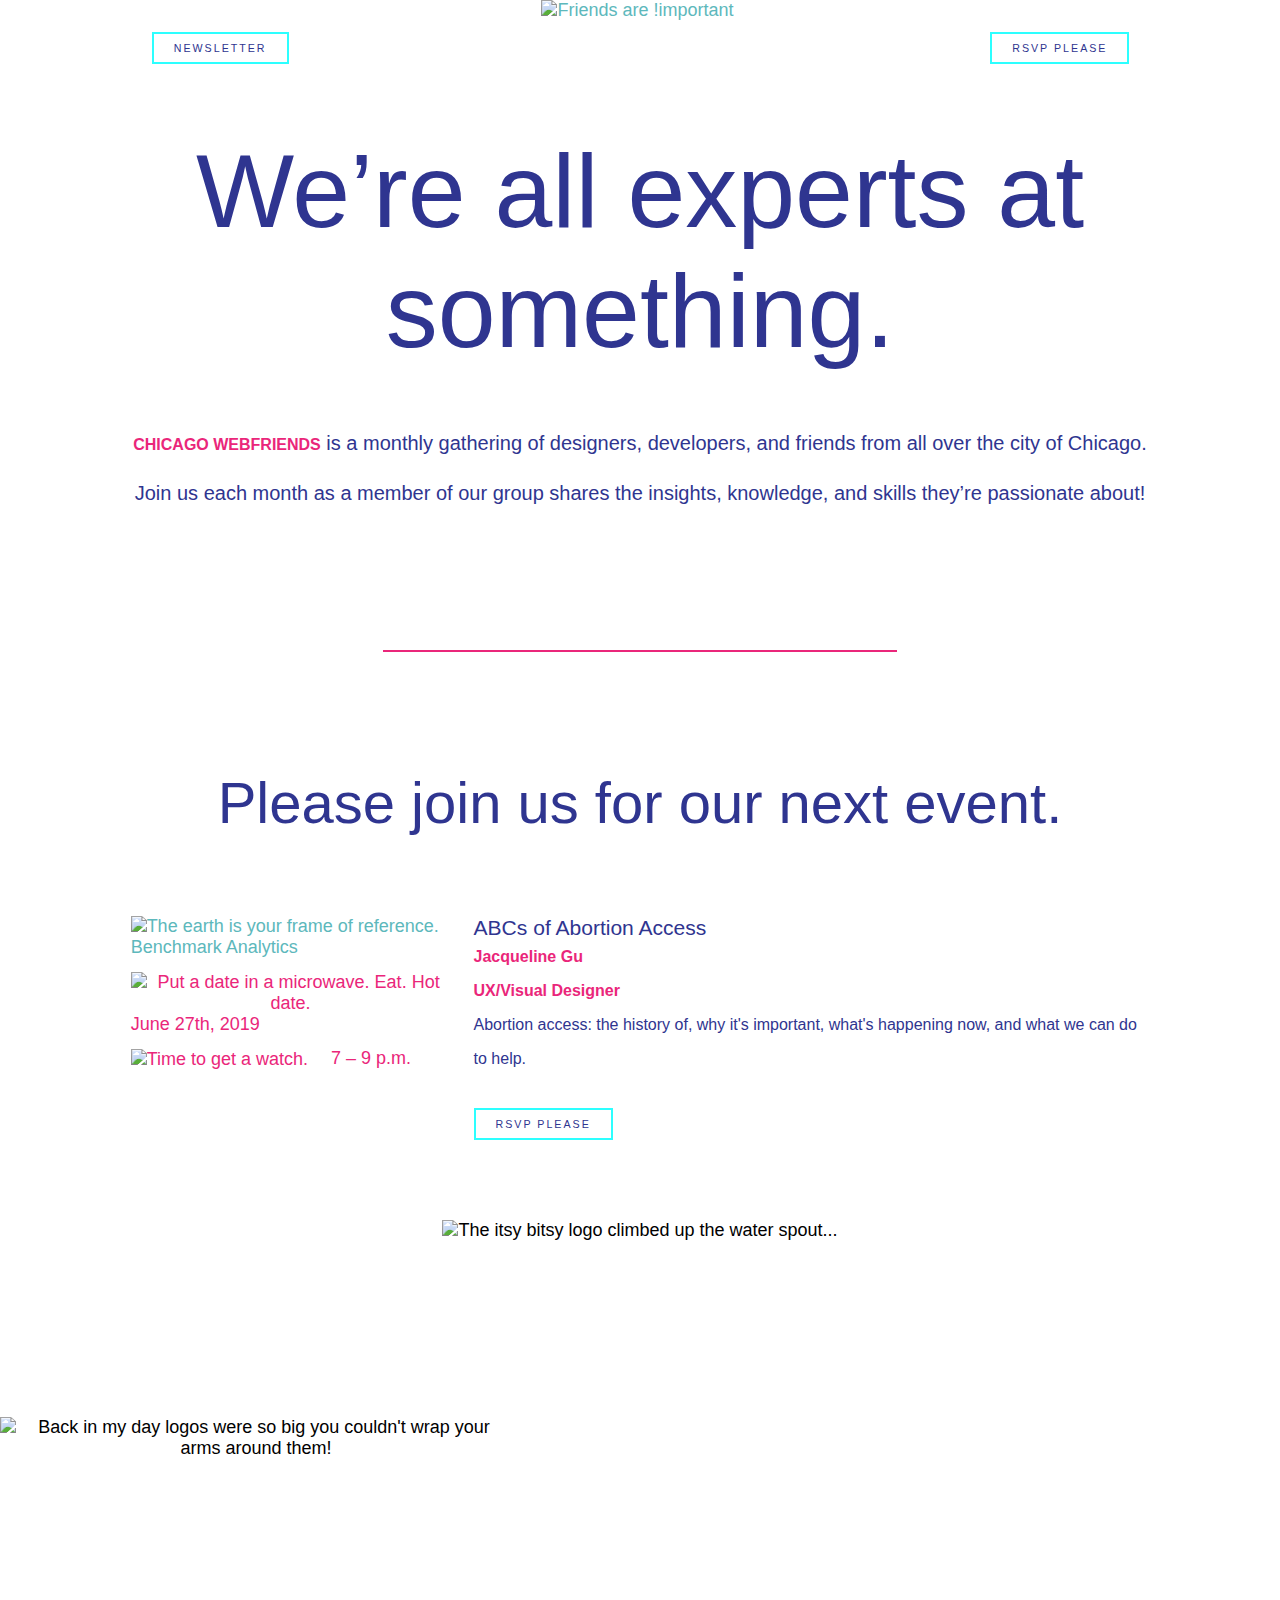
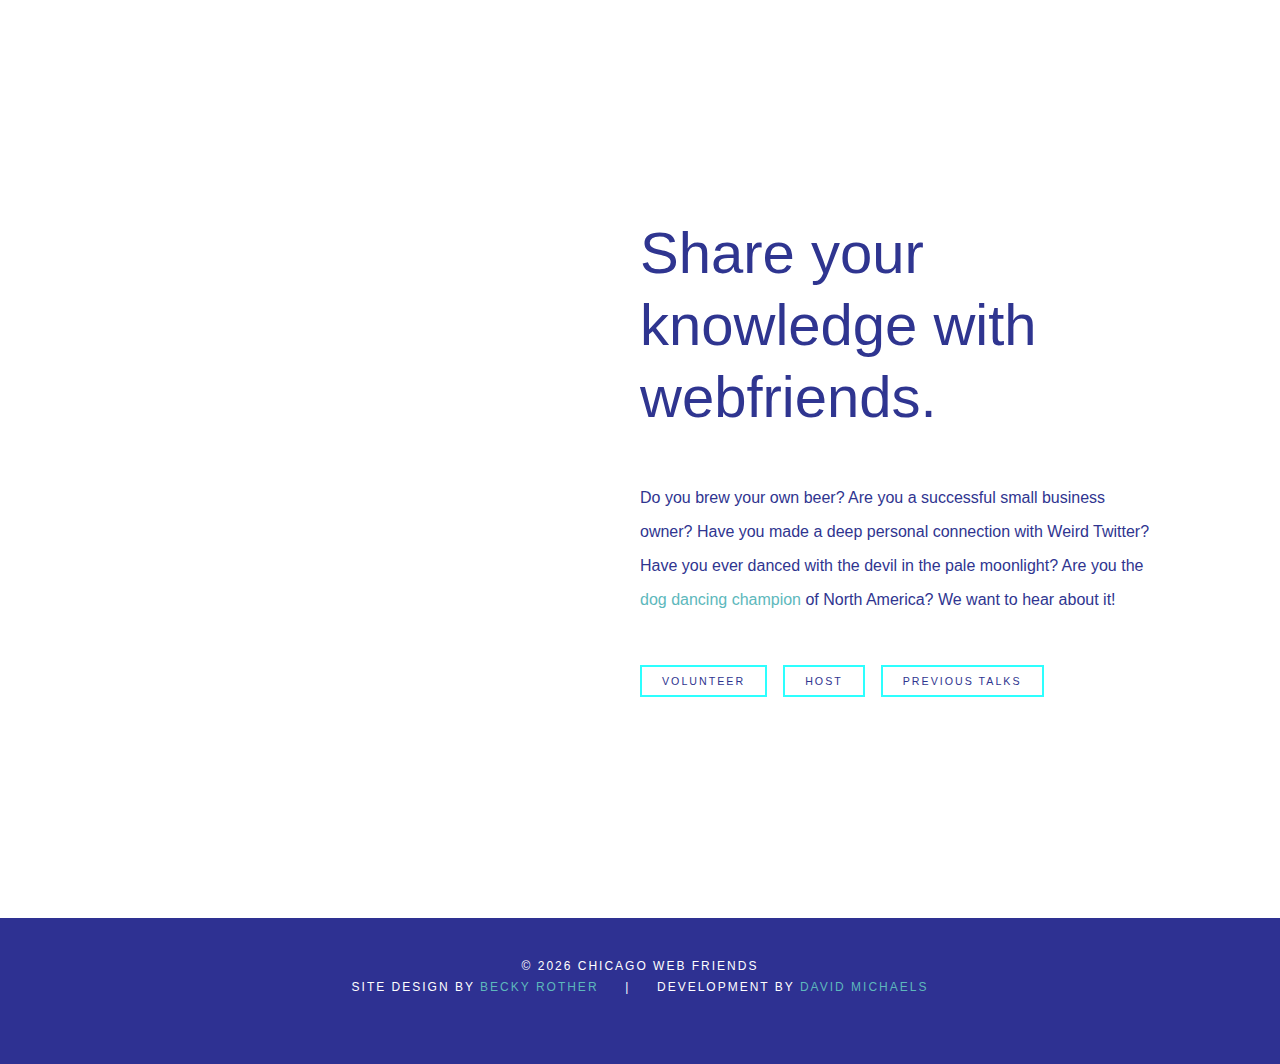
==== commit be9a5670: "Adding location" ====
--- a/index.html
+++ b/index.html
@@ -78,10 +78,10 @@
 			<div class="mini_row">
 				<p>
 					<span class="icon">
-						<a href="" target="_blank" rel="noopener noreferrer"><img src="images/ic-place.png" alt="The earth is your frame of reference."></a>
+						<a href="https://goo.gl/maps/yciPkkZGLYZNmhxP8" target="_blank" rel="noopener noreferrer"><img src="images/ic-place.png" alt="The earth is your frame of reference."></a>
 					</span>
 					<span class="text">
-						<a href="\" target="_blank" rel="noopener noreferrer">TBD</a>
+						<a href="https://goo.gl/maps/yciPkkZGLYZNmhxP8" target="_blank" rel="noopener noreferrer">Benchmark Analytics</a>
 					</span>
 				</p>
 			</div>
@@ -111,11 +111,16 @@
 				<h3>ABCs of Abortion Access</h3>
 			</div>
 			<div class="talk_description">
-				<p class="description"><strong>Jacqueline Gu<br>
+				<p class="description">
+					<strong>
+						Jacqueline Gu<br>
+						UX/Visual Designer
+					</strong>
+					<br>
 					Abortion access: the history of, why it's important, what's happening now, and what we can do to help.
 				</p>
 				<div class="button-paragraph">
-					<a href="http://bit.ly/IRL627" class="button_box btn btn-1 btn-1a" target="_blank" rel="noopener noreferrer">
+					<a class="button_box btn btn-1 btn-1a" href="http://bit.ly/IRL627" target="_blank" rel="noopener noreferrer">
 						RSVP Please
 					</a>
 				</div>
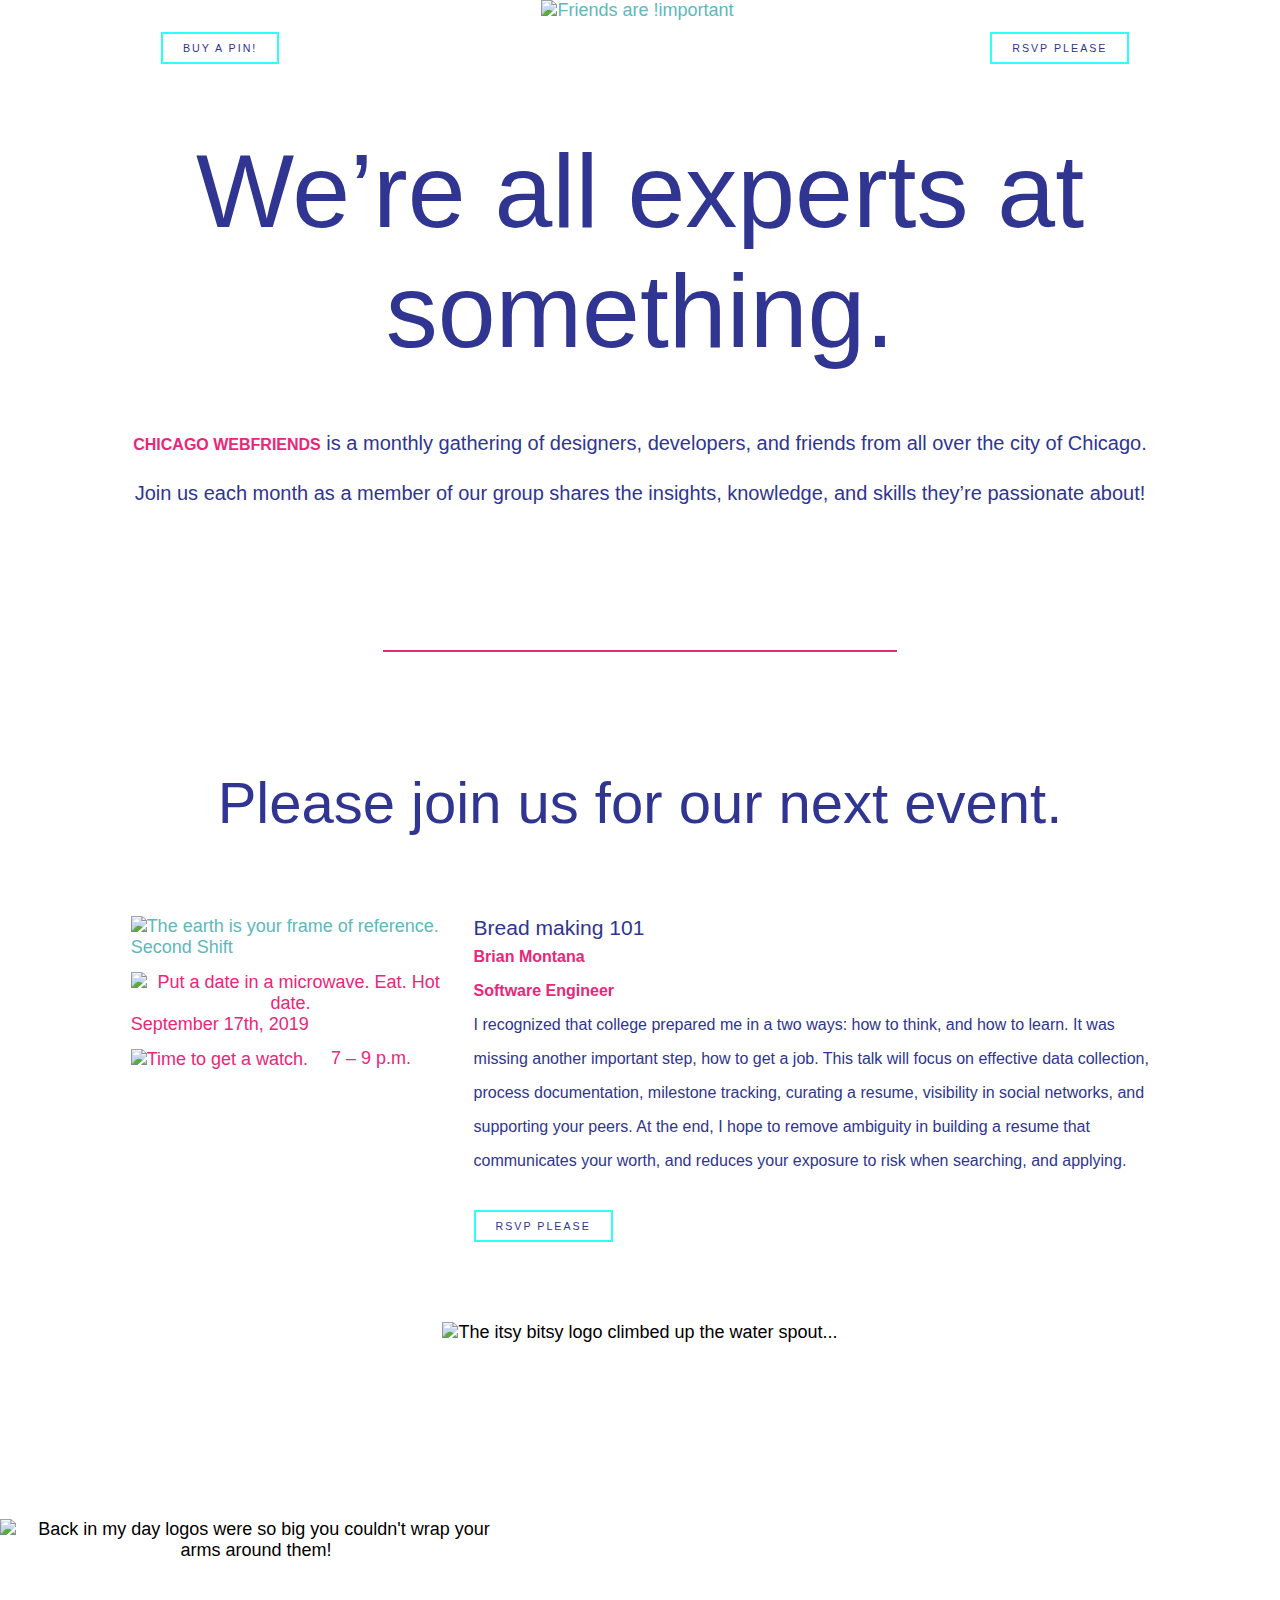
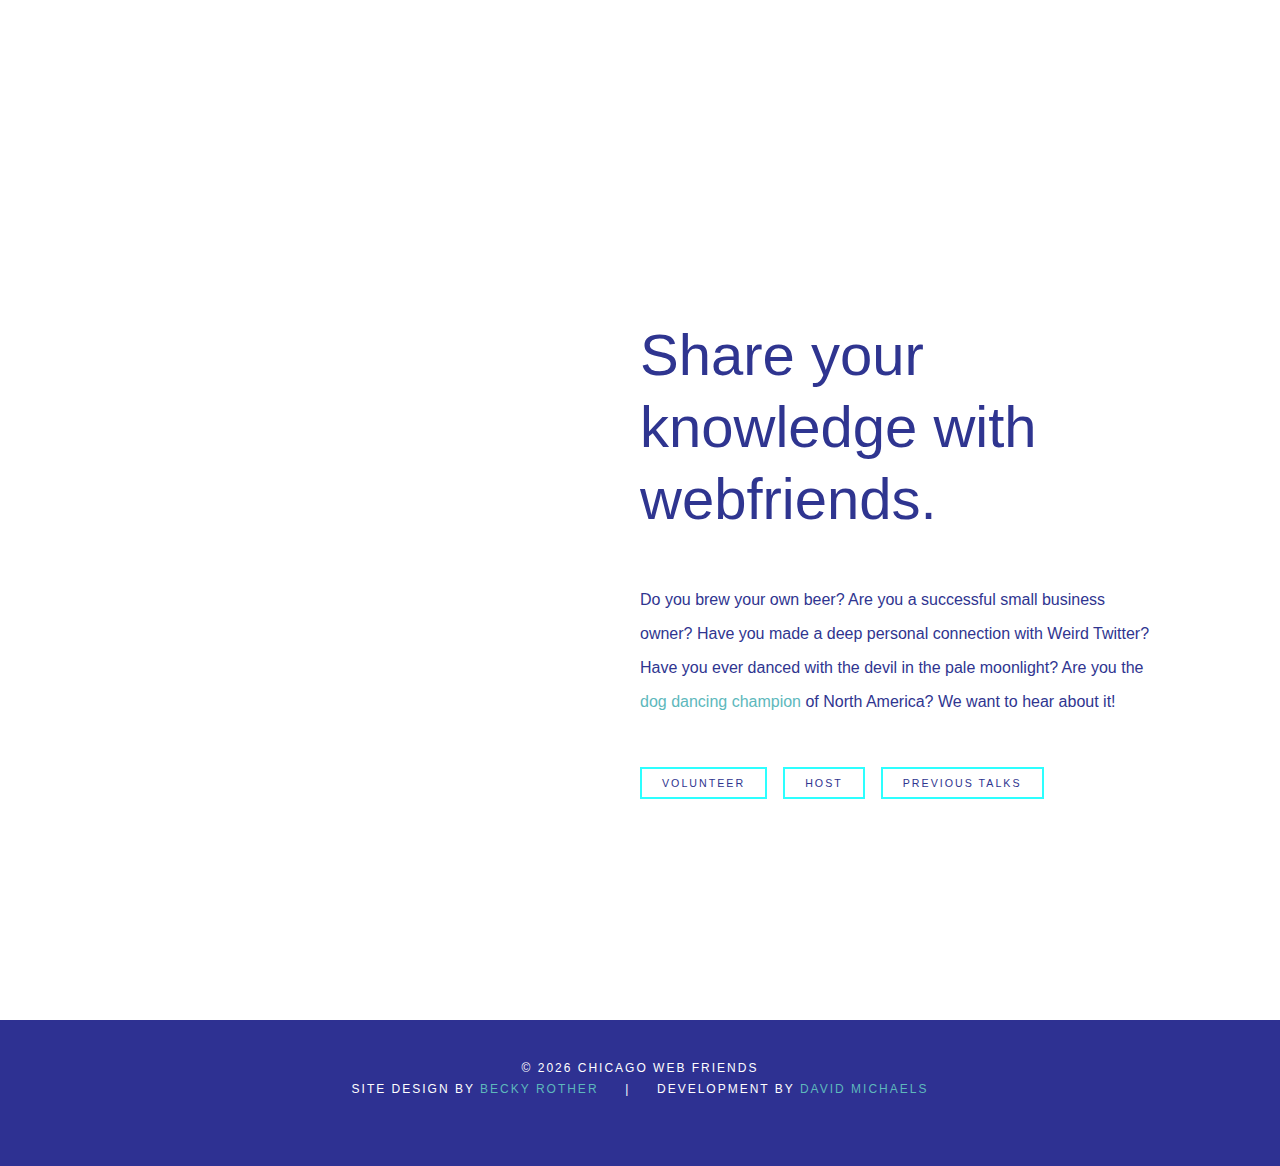
==== commit 11eae472: "Improve title" ====
--- a/index.html
+++ b/index.html
@@ -36,7 +36,7 @@
 <body>
 	<section class="row cf">
 		<div class="right">
-			<a class="btn btn-1 btn-1a button_box btn-hero" href="http://bit.ly/IRL627" target="_blank" rel="noopener noreferrer">RSVP Please</a>
+			<a class="btn btn-1 btn-1a button_box btn-hero" href="https://bit.ly/IRL9172019" target="_blank" rel="noopener noreferrer">RSVP Please</a>
 		</div>
 		<div class="middle">
 			<a href="index.html">
@@ -45,7 +45,7 @@
 			<p></p>
 		</div>
 		<div class="left">
-			<a class="btn btn-1 btn-1a button_box btn-hero" href="https://tinyletter.com/friendsIRL" target="_blank" rel="noopener noreferrer">Newsletter</a>
+			<a class="btn btn-1 btn-1a button_box btn-hero" href="http://friendsirl.bigcartel.com/" target="_blank" rel="noopener noreferrer">Buy a Pin!</a>
 		</div>
 	</section>
 
@@ -78,10 +78,10 @@
 			<div class="mini_row">
 				<p>
 					<span class="icon">
-						<a href="https://goo.gl/maps/yciPkkZGLYZNmhxP8" target="_blank" rel="noopener noreferrer"><img src="images/ic-place.png" alt="The earth is your frame of reference."></a>
+						<a target="_blank" rel="noopener noreferrer"><img src="images/ic-place.png" alt="The earth is your frame of reference."></a>
 					</span>
 					<span class="text">
-						<a href="https://goo.gl/maps/yciPkkZGLYZNmhxP8" target="_blank" rel="noopener noreferrer">Benchmark Analytics</a>
+						<a target="_blank" rel="noopener noreferrer" href="https://goo.gl/maps/6ojErLLBJ7avPwZeA">Second Shift</a>
 					</span>
 				</p>
 			</div>
@@ -91,7 +91,7 @@
 						<img src="images/ic-date.png" alt="Put a date in a microwave. Eat. Hot date.">
 					</span>
 					<span class="text">
-						June 27th, 2019
+						September 17th, 2019
 					</span>
 				</p>
 			</div>
@@ -108,19 +108,19 @@
 		</div>
 		<div class="right_two_thirds">
 			<div class="talk_title">
-				<h3>ABCs of Abortion Access</h3>
+				<h3>Bread making 101</h3>
 			</div>
 			<div class="talk_description">
 				<p class="description">
 					<strong>
-						Jacqueline Gu<br>
-						UX/Visual Designer
+						Brian Montana<br>
+						Software Engineer
 					</strong>
 					<br>
-					Abortion access: the history of, why it's important, what's happening now, and what we can do to help.
+					I recognized that college prepared me in a two ways: how to think, and how to learn. It was missing another important step, how to get a job. This talk will focus on effective data collection, process documentation, milestone tracking, curating a resume, visibility in social networks, and supporting your peers. At the end, I hope to remove ambiguity in building a resume that communicates your worth, and reduces your exposure to risk when searching, and applying.
 				</p>
 				<div class="button-paragraph">
-					<a class="button_box btn btn-1 btn-1a" href="http://bit.ly/IRL627" target="_blank" rel="noopener noreferrer">
+					<a class="button_box btn btn-1 btn-1a" target="_blank" rel="noopener noreferrer" href="https://bit.ly/IRL9172019">
 						RSVP Please
 					</a>
 				</div>
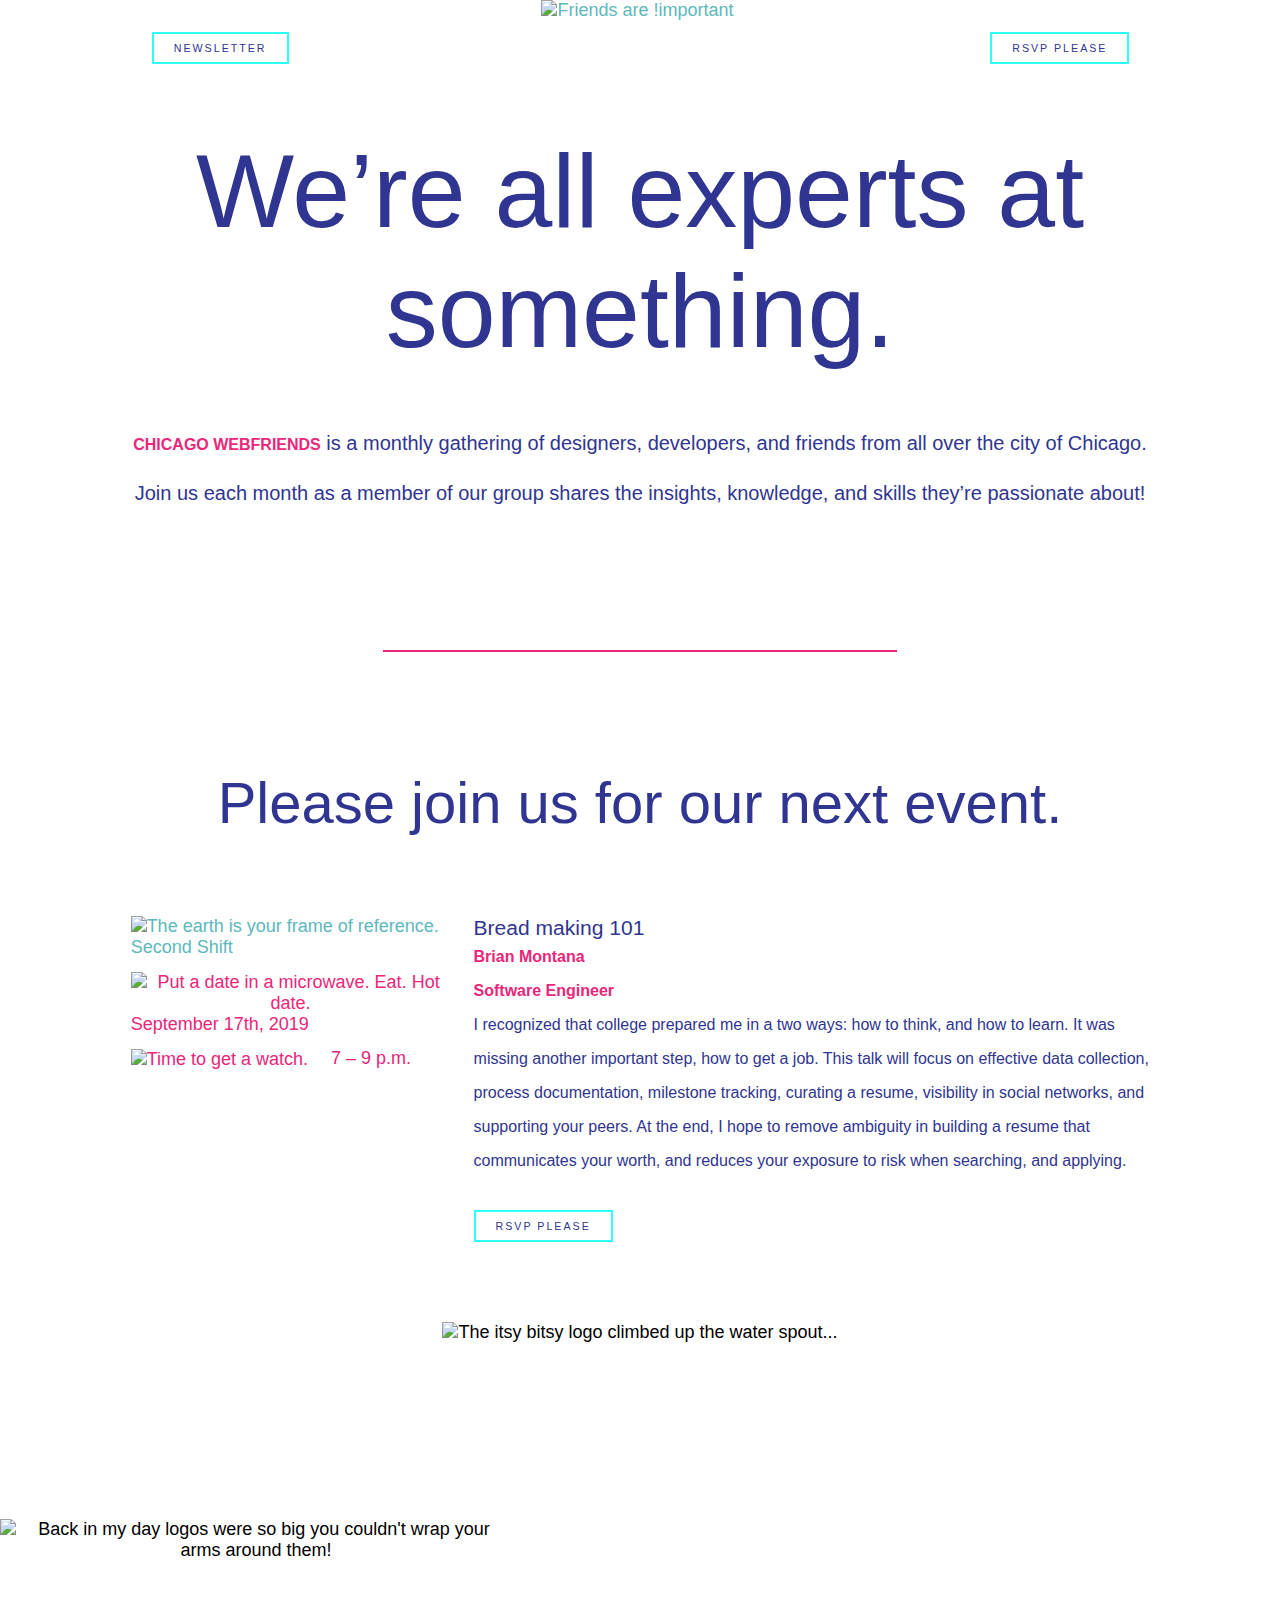
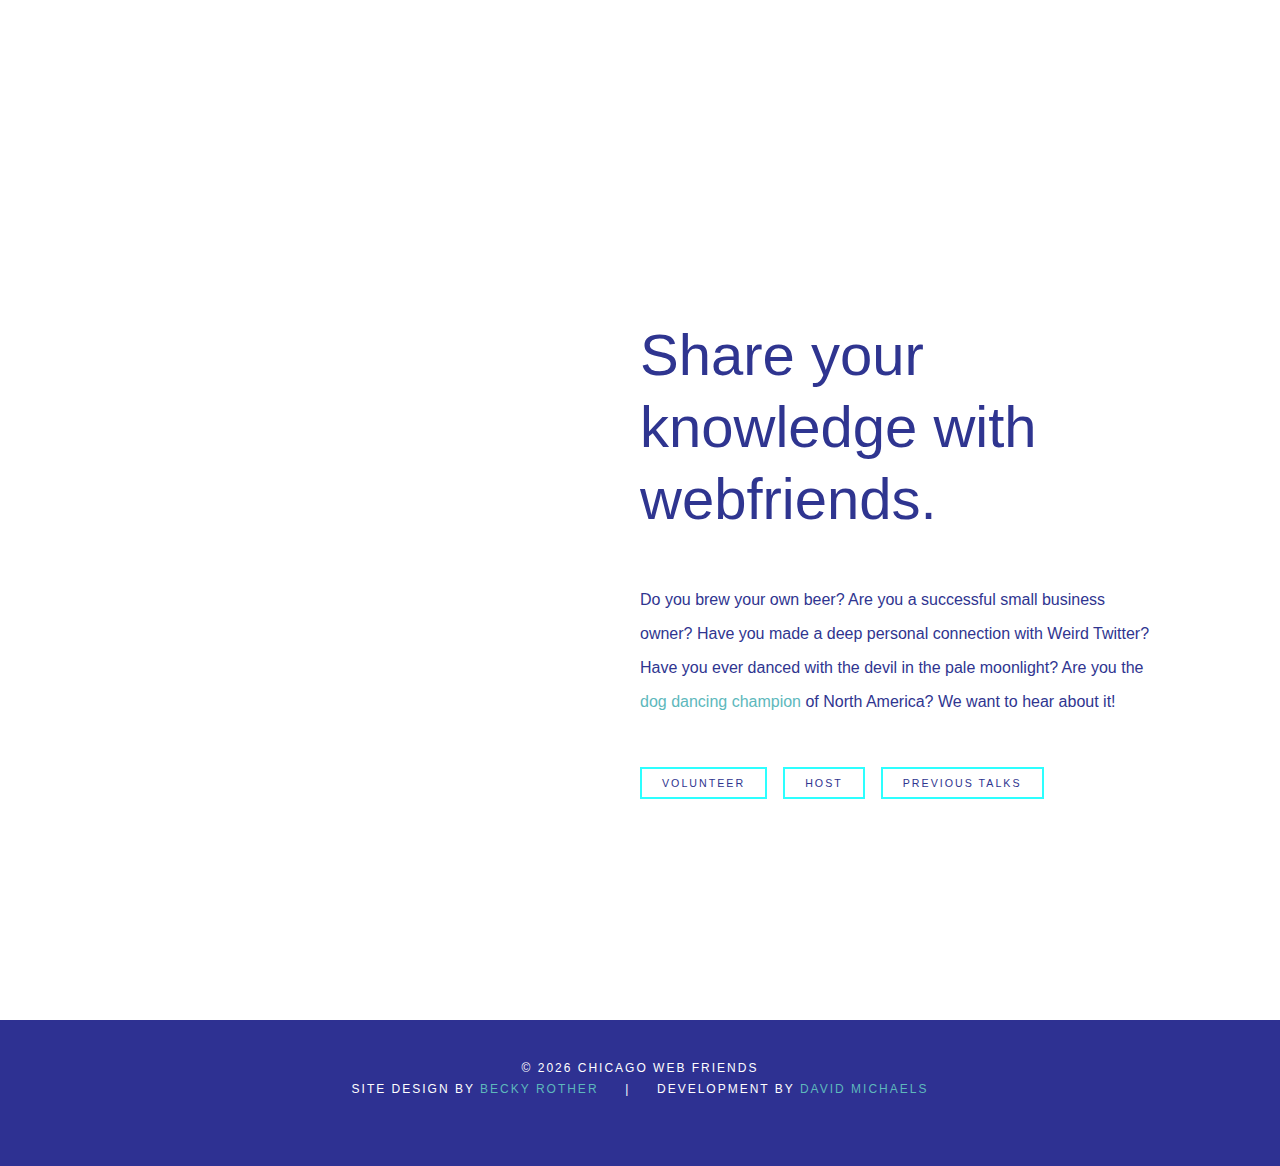
==== commit 93954696: "Fix merge conflicts" ====
--- a/index.html
+++ b/index.html
@@ -45,7 +45,7 @@
 			<p></p>
 		</div>
 		<div class="left">
-			<a class="btn btn-1 btn-1a button_box btn-hero" href="http://friendsirl.bigcartel.com/" target="_blank" rel="noopener noreferrer">Buy a Pin!</a>
+			<a class="btn btn-1 btn-1a button_box btn-hero" href="https://tinyletter.com/friendsIRL" target="_blank" rel="noopener noreferrer">Newsletter</a>
 		</div>
 	</section>
 
@@ -78,7 +78,7 @@
 			<div class="mini_row">
 				<p>
 					<span class="icon">
-						<a target="_blank" rel="noopener noreferrer"><img src="images/ic-place.png" alt="The earth is your frame of reference."></a>
+						<a href="https://goo.gl/maps/yciPkkZGLYZNmhxP8" target="_blank" rel="noopener noreferrer"><img src="images/ic-place.png" alt="The earth is your frame of reference."></a>
 					</span>
 					<span class="text">
 						<a target="_blank" rel="noopener noreferrer" href="https://goo.gl/maps/6ojErLLBJ7avPwZeA">Second Shift</a>
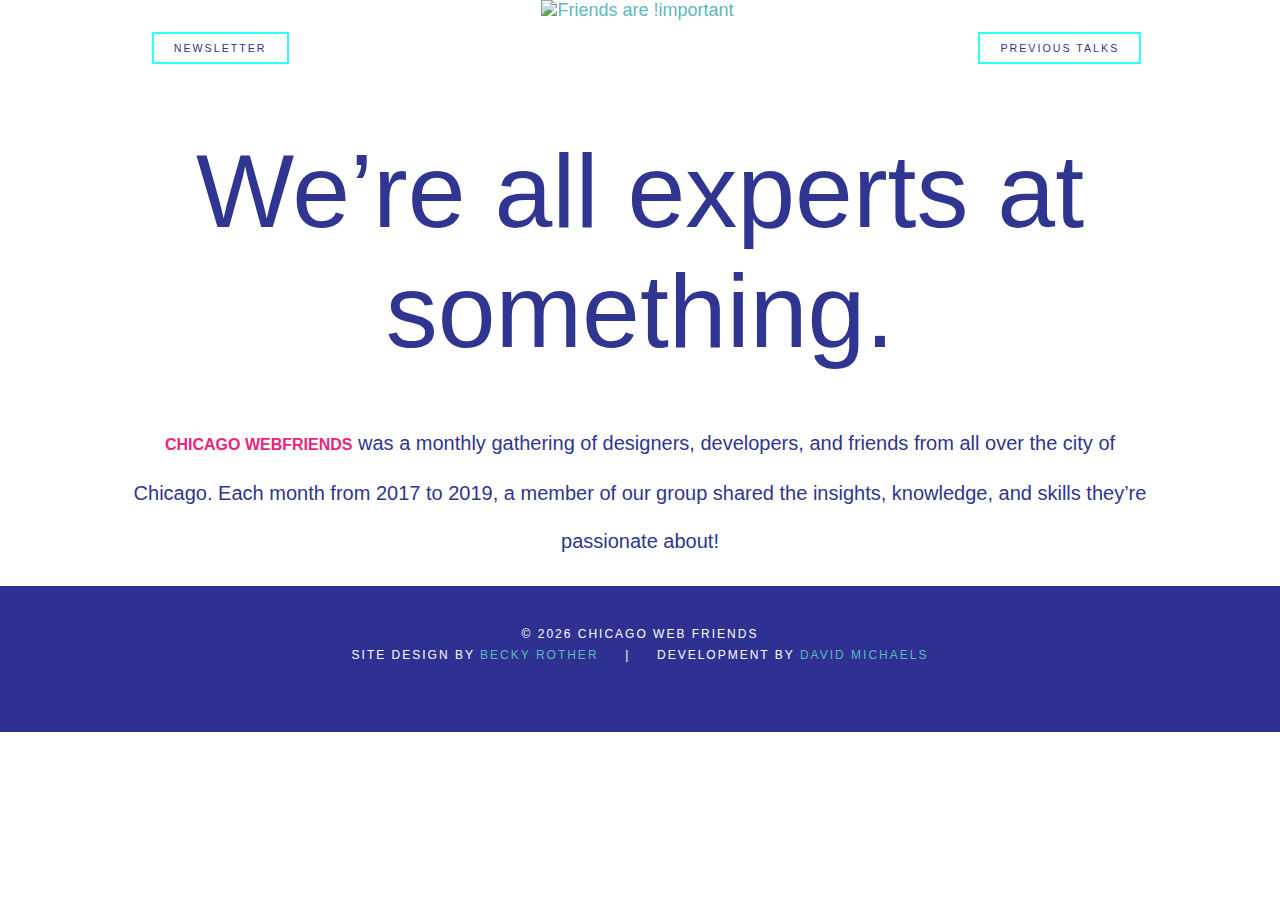
==== commit ef1856a7: "Jan 2020 update" ====
--- a/index.html
+++ b/index.html
@@ -36,7 +36,7 @@
 <body>
 	<section class="row cf">
 		<div class="right">
-			<a class="btn btn-1 btn-1a button_box btn-hero" href="https://bit.ly/IRL9172019" target="_blank" rel="noopener noreferrer">RSVP Please</a>
+			<a class="btn btn-1 btn-1a button_box btn-hero" href="archive.html" rel="noopener noreferrer" id="archive">Previous Talks</a>
 		</div>
 		<div class="middle">
 			<a href="index.html">
@@ -56,105 +56,8 @@
 	</section>
 	<section class="row">
 		<div class="body_text">
-			<p><strong>CHICAGO WEBFRIENDS</strong> is a monthly gathering of designers, developers, and friends from all over the city of Chicago. Join us each month as a member of our group shares the insights, knowledge, and skills they’re passionate about!
+			<p><strong>CHICAGO WEBFRIENDS</strong> was a monthly gathering of designers, developers, and friends from all over the city of Chicago. Each month from 2017 to 2019, a member of our group shared the insights, knowledge, and skills they’re passionate about!
 			</p>
-		</div>
-	</section>
-	<section class="row">
-		<div class="image_bar">
-		</div>
-	</section>
-	<section class="row">
-		<div class="red_bar">
-		</div>
-	</section>
-	<section class="row">
-		<div class="headline">
-			<h2 id="invitation">Please join us for our next event.</h2>
-		</div>
-	</section>
-	<section class="row">
-		<div class="left_third">
-			<div class="mini_row">
-				<p>
-					<span class="icon">
-						<a href="https://goo.gl/maps/yciPkkZGLYZNmhxP8" target="_blank" rel="noopener noreferrer"><img src="images/ic-place.png" alt="The earth is your frame of reference."></a>
-					</span>
-					<span class="text">
-						<a target="_blank" rel="noopener noreferrer" href="https://goo.gl/maps/6ojErLLBJ7avPwZeA">Second Shift</a>
-					</span>
-				</p>
-			</div>
-			<div class="mini_row">
-				<p>
-					<span class="icon">
-						<img src="images/ic-date.png" alt="Put a date in a microwave. Eat. Hot date.">
-					</span>
-					<span class="text">
-						September 17th, 2019
-					</span>
-				</p>
-			</div>
-			<div class="mini_row">
-				<p>
-					<span class="icon">
-						<img src="images/ic-time.png" alt="Time to get a watch.">
-					</span>
-					<span class="text">
-						7 &ndash; 9 p.m.
-					</span>
-				</p>
-			</div>
-		</div>
-		<div class="right_two_thirds">
-			<div class="talk_title">
-				<h3>Bread making 101</h3>
-			</div>
-			<div class="talk_description">
-				<p class="description">
-					<strong>
-						Brian Montana<br>
-						Software Engineer
-					</strong>
-					<br>
-					I recognized that college prepared me in a two ways: how to think, and how to learn. It was missing another important step, how to get a job. This talk will focus on effective data collection, process documentation, milestone tracking, curating a resume, visibility in social networks, and supporting your peers. At the end, I hope to remove ambiguity in building a resume that communicates your worth, and reduces your exposure to risk when searching, and applying.
-				</p>
-				<div class="button-paragraph">
-					<a class="button_box btn btn-1 btn-1a" target="_blank" rel="noopener noreferrer" href="https://bit.ly/IRL9172019">
-						RSVP Please
-					</a>
-				</div>
-			</div>
-		</div>
-	</section>
-
-	<section class="row">
-		<div class="middle" id="small_logo">
-			<img src="images/img-logo_sm.png" alt="The itsy bitsy logo climbed up the water spout...">
-		</div>
-	</section>
-	<section class="padding"></section>
-	<section class="row">
-		<div class="left_half">
-			<img id="big_logo" src="images/img-logo_xl.png" alt="Back in my day logos were so big you couldn't wrap your arms around them!">
-		</div>
-		<div class="right_half">
-
-			<div class="talk_title">
-				<h2>Share your knowledge with webfriends.</h2>
-			</div>
-			<p class="description">Do you brew your own beer? Are you a successful small business owner? Have you made a deep personal connection with Weird Twitter? Have you ever danced with the devil in the pale moonlight? Are you the <a href="https://www.youtube.com/watch?v=n936e073z58" target="_blank">dog dancing champion</a> of North America? We want to hear about it!</p>
-			<div class="flex-button-group">
-				<a href="https://goo.gl/forms/khjhtcWuW3Qqo5Gr1" id="volunteer" class="button_box btn btn-1 btn-1a btn--space-right">
-					<p>volunteer</p>
-				</a>
-				<a href="https://goo.gl/forms/HQMKpgB4wK4ISw4v2" id="host" class="button_box btn btn-1 btn-1a btn--space-right">
-					<p>host</p>
-				</a>
-				<a href="archive.html" id="archive" class="button_box btn btn-1 btn-1a">
-					<p>Previous Talks</p>
-				</a>
-			</div>
 		</div>
 	</section>
 	<section class="row">
